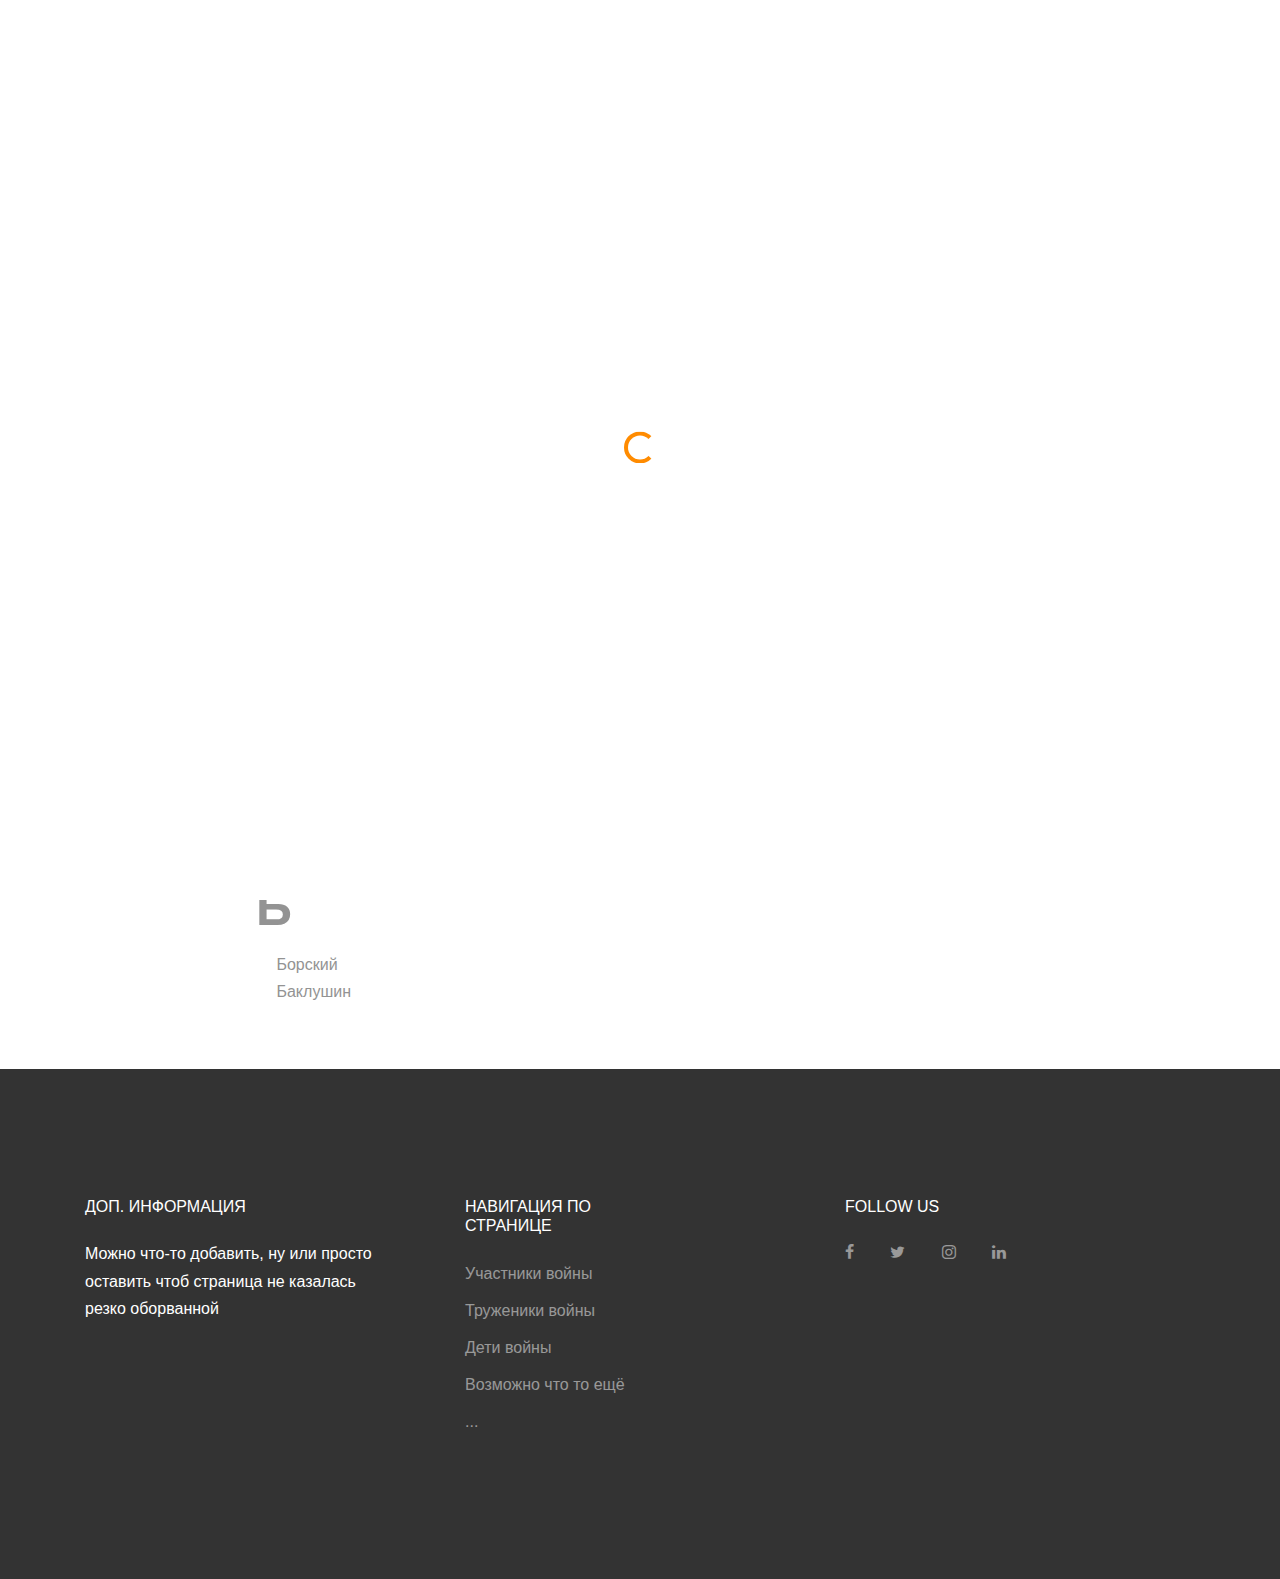
==== asdf.html @ f1b022f3 "num1" ====
<!doctype html>
<html lang="en">

  <head>
    <title>Cargo &mdash; Website Template by Colorlib</title>
    <meta charset="utf-8">
    <meta name="viewport" content="width=device-width, initial-scale=1, shrink-to-fit=no">
    

    <link rel="stylesheet" href="fonts/icomoon/style.css">

    <link rel="stylesheet" href="css/bootstrap.min.css">
    <link rel="stylesheet" href="css/jquery.fancybox.min.css">
    <link rel="stylesheet" href="css/owl.carousel.min.css">
    <link rel="stylesheet" href="css/owl.theme.default.min.css">
    <link rel="stylesheet" href="fonts/flaticon/font/flaticon.css">
    <link rel="stylesheet" href="css/aos.css">
  

    <!-- MAIN CSS -->
    <link rel="stylesheet" href="css/style.css">

  </head>

  <body data-spy="scroll" data-target=".site-navbar-target" data-offset="300">

    <div id="overlayer"></div>
    <div class="loader">
      <div class="spinner-border text-primary" role="status">
        <span class="sr-only">Loading...</span>
      </div>
    </div>

    <div class="site-wrap" id="home-section">

      <div class="site-mobile-menu site-navbar-target">
        <div class="site-mobile-menu-header">
          <div class="site-mobile-menu-close mt-3">
            <span class="icon-close2 js-menu-toggle"></span>
          </div>
        </div>
        <div class="site-mobile-menu-body"></div>
      </div>


      <div class="top-bar">
        <div class="container">
          <div class="row">
            

          </div>

        </div>
      </div>

      <header class="site-navbar js-sticky-header site-navbar-target" role="banner">

        <div class="container">
          <div class="row align-items-center position-relative">



            </div>

            <div class="toggle-button d-inline-block d-lg-none"><a href="#" class="site-menu-toggle py-5 js-menu-toggle text-black"><span class="icon-menu h3"></span></a></div>

          </div>
        </div>

      </header>

      <div class="ftco-blocks-cover-1">

        <!-- END .ftco-cover-1 -->
        <div class="ftco-service-image-1 pb-5" style="margin-top: 5%">
          <div class="container">
            <div class="owl-carousel owl-all">
              <div class="service text-center">
                <a href="asdf.html"><img src="images/cargo_sea_small.jpg" alt="Image" class="img-fluid"></a>
                <div class="px-md-3">
                  <h3><a href="asdf.html">Участники войны</a></h3>
                  <p>...</p>
                </div>
              </div>
              <div class="service text-center">
                <a href="trud.html"><img src="images/cargo_air_small.jpg" alt="Image" class="img-fluid"></a>
                <div class="px-md-3">
                  <h3><a href="trud.html">Труженики тыла</a></h3>
                  <p>...</p>
                </div>
              </div>
              <div class="service text-center">
                <a href="child.html"><img src="images/cargo_delivery_small.jpg" alt="Image" class="img-fluid"></a>
                <div class="px-md-3">
                  <h3><a href="child.html">Дети войны</a></h3>
                  <p>...</p>
                </div>
              </div>
              
            </div>
          </div>
        </div>
        <div style="width:100%;text-align:center !important">
        <img src = "images/lent.png" style="width:80%; text-align:center !important; margin-top: -5%; margin-bottom:5%;">
</div>
      </div>
    <div class="juster">
      <h2>Участники войны</h2>
      <div>Тут будет представлен алфавитный список участников войны по типу:</div>
      <div style="font-size:50px"><b>А</b></div>
         <div style="margin-left:2%">Анисимов</div>
         <div style="margin-left:2%">Арузин</div>
      <div style="font-size:50px"><b>Б</b></div>
      <div style="margin-left:2%">Борский</div>
         <div style="margin-left:2%">Баклушин</div>
    </div>
    
<footer class="site-footer">
      <div class="container">
        <div class="row">
          <div class="col-md-6">
            <div class="row">
              <div class="col-md-7">
                <h2 class="footer-heading mb-4">Доп. информация</h2>
                <p>Можно что-то добавить, ну или просто оставить чтоб страница не казалась резко оборванной </p>
              </div>
              <div class="col-md-4 ml-auto">
                <h2 class="footer-heading mb-4">Навигация по странице</h2>
                <ul class="list-unstyled">
                  <li><a href="#">Участники войны</a></li>
                  <li><a href="#">Труженики войны</a></li>
                  <li><a href="#">Дети войны</a></li>
                  <li><a href="#">Возможно что то ещё</a></li>
                  <li><a href="#">...</a></li>
                </ul>
              </div>

            </div>
          </div>
          <div class="col-md-4 ml-auto">

            


            <h2 class="footer-heading mb-4">Follow Us</h2>
            <a href="#about-section" class="smoothscroll pl-0 pr-3"><span class="icon-facebook"></span></a>
            <a href="#" class="pl-3 pr-3"><span class="icon-twitter"></span></a>
            <a href="#" class="pl-3 pr-3"><span class="icon-instagram"></span></a>
            <a href="#" class="pl-3 pr-3"><span class="icon-linkedin"></span></a>
            </form>
          </div>
        </div>
        
      </div>
    </footer>

    </div>

    <script src="js/jquery-3.3.1.min.js"></script>
    <script src="js/popper.min.js"></script>
    <script src="js/bootstrap.min.js"></script>
    <script src="js/owl.carousel.min.js"></script>
    <script src="js/jquery.sticky.js"></script>
    <script src="js/jquery.waypoints.min.js"></script>
    <script src="js/jquery.animateNumber.min.js"></script>
    <script src="js/jquery.fancybox.min.js"></script>
    <script src="js/jquery.easing.1.3.js"></script>
    <script src="js/aos.js"></script>

    <script src="js/main.js"></script>




  </body>

</html>
---- fonts/icomoon/style.css ----
@font-face {
  font-family: 'icomoon';
  src:  url('fonts/icomoon.eot?10si43');
  src:  url('fonts/icomoon.eot?10si43#iefix') format('embedded-opentype'),
    url('fonts/icomoon.ttf?10si43') format('truetype'),
    url('fonts/icomoon.woff?10si43') format('woff'),
    url('fonts/icomoon.svg?10si43#icomoon') format('svg');
  font-weight: normal;
  font-style: normal;
}

[class^="icon-"], [class*=" icon-"] {
  /* use !important to prevent issues with browser extensions that change fonts */
  font-family: 'icomoon' !important;
  speak: none;
  font-style: normal;
  font-weight: normal;
  font-variant: normal;
  text-transform: none;
  line-height: 1;

  /* Better Font Rendering =========== */
  -webkit-font-smoothing: antialiased;
  -moz-osx-font-smoothing: grayscale;
}

.icon-asterisk:before {
  content: "\f069";
}
.icon-plus:before {
  content: "\f067";
}
.icon-question:before {
  content: "\f128";
}
.icon-minus:before {
  content: "\f068";
}
.icon-glass:before {
  content: "\f000";
}
.icon-music:before {
  content: "\f001";
}
.icon-search:before {
  content: "\f002";
}
.icon-envelope-o:before {
  content: "\f003";
}
.icon-heart:before {
  content: "\f004";
}
.icon-star:before {
  content: "\f005";
}
.icon-star-o:before {
  content: "\f006";
}
.icon-user:before {
  content: "\f007";
}
.icon-film:before {
  content: "\f008";
}
.icon-th-large:before {
  content: "\f009";
}
.icon-th:before {
  content: "\f00a";
}
.icon-th-list:before {
  content: "\f00b";
}
.icon-check:before {
  content: "\f00c";
}
.icon-close:before {
  content: "\f00d";
}
.icon-remove:before {
  content: "\f00d";
}
.icon-times:before {
  content: "\f00d";
}
.icon-search-plus:before {
  content: "\f00e";
}
.icon-search-minus:before {
  content: "\f010";
}
.icon-power-off:before {
  content: "\f011";
}
.icon-signal:before {
  content: "\f012";
}
.icon-cog:before {
  content: "\f013";
}
.icon-gear:before {
  content: "\f013";
}
.icon-trash-o:before {
  content: "\f014";
}
.icon-home:before {
  content: "\f015";
}
.icon-file-o:before {
  content: "\f016";
}
.icon-clock-o:before {
  content: "\f017";
}
.icon-road:before {
  content: "\f018";
}
.icon-download:before {
  content: "\f019";
}
.icon-arrow-circle-o-down:before {
  content: "\f01a";
}
.icon-arrow-circle-o-up:before {
  content: "\f01b";
}
.icon-inbox:before {
  content: "\f01c";
}
.icon-play-circle-o:before {
  content: "\f01d";
}
.icon-repeat:before {
  content: "\f01e";
}
.icon-rotate-right:before {
  content: "\f01e";
}
.icon-refresh:before {
  content: "\f021";
}
.icon-list-alt:before {
  content: "\f022";
}
.icon-lock:before {
  content: "\f023";
}
.icon-flag:before {
  content: "\f024";
}
.icon-headphones:before {
  content: "\f025";
}
.icon-volume-off:before {
  content: "\f026";
}
.icon-volume-down:before {
  content: "\f027";
}
.icon-volume-up:before {
  content: "\f028";
}
.icon-qrcode:before {
  content: "\f029";
}
.icon-barcode:before {
  content: "\f02a";
}
.icon-tag:before {
  content: "\f02b";
}
.icon-tags:before {
  content: "\f02c";
}
.icon-book:before {
  content: "\f02d";
}
.icon-bookmark:before {
  content: "\f02e";
}
.icon-print:before {
  content: "\f02f";
}
.icon-camera:before {
  content: "\f030";
}
.icon-font:before {
  content: "\f031";
}
.icon-bold:before {
  content: "\f032";
}
.icon-italic:before {
  content: "\f033";
}
.icon-text-height:before {
  content: "\f034";
}
.icon-text-width:before {
  content: "\f035";
}
.icon-align-left:before {
  content: "\f036";
}
.icon-align-center:before {
  content: "\f037";
}
.icon-align-right:before {
  content: "\f038";
}
.icon-align-justify:before {
  content: "\f039";
}
.icon-list:before {
  content: "\f03a";
}
.icon-dedent:before {
  content: "\f03b";
}
.icon-outdent:before {
  content: "\f03b";
}
.icon-indent:before {
  content: "\f03c";
}
.icon-video-camera:before {
  content: "\f03d";
}
.icon-image:before {
  content: "\f03e";
}
.icon-photo:before {
  content: "\f03e";
}
.icon-picture-o:before {
  content: "\f03e";
}
.icon-pencil:before {
  content: "\f040";
}
.icon-map-marker:before {
  content: "\f041";
}
.icon-adjust:before {
  content: "\f042";
}
.icon-tint:before {
  content: "\f043";
}
.icon-edit:before {
  content: "\f044";
}
.icon-pencil-square-o:before {
  content: "\f044";
}
.icon-share-square-o:before {
  content: "\f045";
}
.icon-check-square-o:before {
  content: "\f046";
}
.icon-arrows:before {
  content: "\f047";
}
.icon-step-backward:before {
  content: "\f048";
}
.icon-fast-backward:before {
  content: "\f049";
}
.icon-backward:before {
  content: "\f04a";
}
.icon-play:before {
  content: "\f04b";
}
.icon-pause:before {
  content: "\f04c";
}
.icon-stop:before {
  content: "\f04d";
}
.icon-forward:before {
  content: "\f04e";
}
.icon-fast-forward:before {
  content: "\f050";
}
.icon-step-forward:before {
  content: "\f051";
}
.icon-eject:before {
  content: "\f052";
}
.icon-chevron-left:before {
  content: "\f053";
}
.icon-chevron-right:before {
  content: "\f054";
}
.icon-plus-circle:before {
  content: "\f055";
}
.icon-minus-circle:before {
  content: "\f056";
}
.icon-times-circle:before {
  content: "\f057";
}
.icon-check-circle:before {
  content: "\f058";
}
.icon-question-circle:before {
  content: "\f059";
}
.icon-info-circle:before {
  content: "\f05a";
}
.icon-crosshairs:before {
  content: "\f05b";
}
.icon-times-circle-o:before {
  content: "\f05c";
}
.icon-check-circle-o:before {
  content: "\f05d";
}
.icon-ban:before {
  content: "\f05e";
}
.icon-arrow-left:before {
  content: "\f060";
}
.icon-arrow-right:before {
  content: "\f061";
}
.icon-arrow-up:before {
  content: "\f062";
}
.icon-arrow-down:before {
  content: "\f063";
}
.icon-mail-forward:before {
  content: "\f064";
}
.icon-share:before {
  content: "\f064";
}
.icon-expand:before {
  content: "\f065";
}
.icon-compress:before {
  content: "\f066";
}
.icon-exclamation-circle:before {
  content: "\f06a";
}
.icon-gift:before {
  content: "\f06b";
}
.icon-leaf:before {
  content: "\f06c";
}
.icon-fire:before {
  content: "\f06d";
}
.icon-eye:before {
  content: "\f06e";
}
.icon-eye-slash:before {
  content: "\f070";
}
.icon-exclamation-triangle:before {
  content: "\f071";
}
.icon-warning:before {
  content: "\f071";
}
.icon-plane:before {
  content: "\f072";
}
.icon-calendar:before {
  content: "\f073";
}
.icon-random:before {
  content: "\f074";
}
.icon-comment:before {
  content: "\f075";
}
.icon-magnet:before {
  content: "\f076";
}
.icon-chevron-up:before {
  content: "\f077";
}
.icon-chevron-down:before {
  content: "\f078";
}
.icon-retweet:before {
  content: "\f079";
}
.icon-shopping-cart:before {
  content: "\f07a";
}
.icon-folder:before {
  content: "\f07b";
}
.icon-folder-open:before {
  content: "\f07c";
}
.icon-arrows-v:before {
  content: "\f07d";
}
.icon-arrows-h:before {
  content: "\f07e";
}
.icon-bar-chart:before {
  content: "\f080";
}
.icon-bar-chart-o:before {
  content: "\f080";
}
.icon-twitter-square:before {
  content: "\f081";
}
.icon-facebook-square:before {
  content: "\f082";
}
.icon-camera-retro:before {
  content: "\f083";
}
.icon-key:before {
  content: "\f084";
}
.icon-cogs:before {
  content: "\f085";
}
.icon-gears:before {
  content: "\f085";
}
.icon-comments:before {
  content: "\f086";
}
.icon-thumbs-o-up:before {
  content: "\f087";
}
.icon-thumbs-o-down:before {
  content: "\f088";
}
.icon-star-half:before {
  content: "\f089";
}
.icon-heart-o:before {
  content: "\f08a";
}
.icon-sign-out:before {
  content: "\f08b";
}
.icon-linkedin-square:before {
  content: "\f08c";
}
.icon-thumb-tack:before {
  content: "\f08d";
}
.icon-external-link:before {
  content: "\f08e";
}
.icon-sign-in:before {
  content: "\f090";
}
.icon-trophy:before {
  content: "\f091";
}
.icon-github-square:before {
  content: "\f092";
}
.icon-upload:before {
  content: "\f093";
}
.icon-lemon-o:before {
  content: "\f094";
}
.icon-phone:before {
  content: "\f095";
}
.icon-square-o:before {
  content: "\f096";
}
.icon-bookmark-o:before {
  content: "\f097";
}
.icon-phone-square:before {
  content: "\f098";
}
.icon-twitter:before {
  content: "\f099";
}
.icon-facebook:before {
  content: "\f09a";
}
.icon-facebook-f:before {
  content: "\f09a";
}
.icon-github:before {
  content: "\f09b";
}
.icon-unlock:before {
  content: "\f09c";
}
.icon-credit-card:before {
  content: "\f09d";
}
.icon-feed:before {
  content: "\f09e";
}
.icon-rss:before {
  content: "\f09e";
}
.icon-hdd-o:before {
  content: "\f0a0";
}
.icon-bullhorn:before {
  content: "\f0a1";
}
.icon-bell-o:before {
  content: "\f0a2";
}
.icon-certificate:before {
  content: "\f0a3";
}
.icon-hand-o-right:before {
  content: "\f0a4";
}
.icon-hand-o-left:before {
  content: "\f0a5";
}
.icon-hand-o-up:before {
  content: "\f0a6";
}
.icon-hand-o-down:before {
  content: "\f0a7";
}
.icon-arrow-circle-left:before {
  content: "\f0a8";
}
.icon-arrow-circle-right:before {
  content: "\f0a9";
}
.icon-arrow-circle-up:before {
  content: "\f0aa";
}
.icon-arrow-circle-down:before {
  content: "\f0ab";
}
.icon-globe:before {
  content: "\f0ac";
}
.icon-wrench:before {
  content: "\f0ad";
}
.icon-tasks:before {
  content: "\f0ae";
}
.icon-filter:before {
  content: "\f0b0";
}
.icon-briefcase:before {
  content: "\f0b1";
}
.icon-arrows-alt:before {
  content: "\f0b2";
}
.icon-group:before {
  content: "\f0c0";
}
.icon-users:before {
  content: "\f0c0";
}
.icon-chain:before {
  content: "\f0c1";
}
.icon-link:before {
  content: "\f0c1";
}
.icon-cloud:before {
  content: "\f0c2";
}
.icon-flask:before {
  content: "\f0c3";
}
.icon-cut:before {
  content: "\f0c4";
}
.icon-scissors:before {
  content: "\f0c4";
}
.icon-copy:before {
  content: "\f0c5";
}
.icon-files-o:before {
  content: "\f0c5";
}
.icon-paperclip:before {
  content: "\f0c6";
}
.icon-floppy-o:before {
  content: "\f0c7";
}
.icon-save:before {
  content: "\f0c7";
}
.icon-square:before {
  content: "\f0c8";
}
.icon-bars:before {
  content: "\f0c9";
}
.icon-navicon:before {
  content: "\f0c9";
}
.icon-reorder:before {
  content: "\f0c9";
}
.icon-list-ul:before {
  content: "\f0ca";
}
.icon-list-ol:before {
  content: "\f0cb";
}
.icon-strikethrough:before {
  content: "\f0cc";
}
.icon-underline:before {
  content: "\f0cd";
}
.icon-table:before {
  content: "\f0ce";
}
.icon-magic:before {
  content: "\f0d0";
}
.icon-truck:before {
  content: "\f0d1";
}
.icon-pinterest:before {
  content: "\f0d2";
}
.icon-pinterest-square:before {
  content: "\f0d3";
}
.icon-google-plus-square:before {
  content: "\f0d4";
}
.icon-google-plus:before {
  content: "\f0d5";
}
.icon-money:before {
  content: "\f0d6";
}
.icon-caret-down:before {
  content: "\f0d7";
}
.icon-caret-up:before {
  content: "\f0d8";
}
.icon-caret-left:before {
  content: "\f0d9";
}
.icon-caret-right:before {
  content: "\f0da";
}
.icon-columns:before {
  content: "\f0db";
}
.icon-sort:before {
  content: "\f0dc";
}
.icon-unsorted:before {
  content: "\f0dc";
}
.icon-sort-desc:before {
  content: "\f0dd";
}
.icon-sort-down:before {
  content: "\f0dd";
}
.icon-sort-asc:before {
  content: "\f0de";
}
.icon-sort-up:before {
  content: "\f0de";
}
.icon-envelope:before {
  content: "\f0e0";
}
.icon-linkedin:before {
  content: "\f0e1";
}
.icon-rotate-left:before {
  content: "\f0e2";
}
.icon-undo:before {
  content: "\f0e2";
}
.icon-gavel:before {
  content: "\f0e3";
}
.icon-legal:before {
  content: "\f0e3";
}
.icon-dashboard:before {
  content: "\f0e4";
}
.icon-tachometer:before {
  content: "\f0e4";
}
.icon-comment-o:before {
  content: "\f0e5";
}
.icon-comments-o:before {
  content: "\f0e6";
}
.icon-bolt:before {
  content: "\f0e7";
}
.icon-flash:before {
  content: "\f0e7";
}
.icon-sitemap:before {
  content: "\f0e8";
}
.icon-umbrella:before {
  content: "\f0e9";
}
.icon-clipboard:before {
  content: "\f0ea";
}
.icon-paste:before {
  content: "\f0ea";
}
.icon-lightbulb-o:before {
  content: "\f0eb";
}
.icon-exchange:before {
  content: "\f0ec";
}
.icon-cloud-download:before {
  content: "\f0ed";
}
.icon-cloud-upload:before {
  content: "\f0ee";
}
.icon-user-md:before {
  content: "\f0f0";
}
.icon-stethoscope:before {
  content: "\f0f1";
}
.icon-suitcase:before {
  content: "\f0f2";
}
.icon-bell:before {
  content: "\f0f3";
}
.icon-coffee:before {
  content: "\f0f4";
}
.icon-cutlery:before {
  content: "\f0f5";
}
.icon-file-text-o:before {
  content: "\f0f6";
}
.icon-building-o:before {
  content: "\f0f7";
}
.icon-hospital-o:before {
  content: "\f0f8";
}
.icon-ambulance:before {
  content: "\f0f9";
}
.icon-medkit:before {
  content: "\f0fa";
}
.icon-fighter-jet:before {
  content: "\f0fb";
}
.icon-beer:before {
  content: "\f0fc";
}
.icon-h-square:before {
  content: "\f0fd";
}
.icon-plus-square:before {
  content: "\f0fe";
}
.icon-angle-double-left:before {
  content: "\f100";
}
.icon-angle-double-right:before {
  content: "\f101";
}
.icon-angle-double-up:before {
  content: "\f102";
}
.icon-angle-double-down:before {
  content: "\f103";
}
.icon-angle-left:before {
  content: "\f104";
}
.icon-angle-right:before {
  content: "\f105";
}
.icon-angle-up:before {
  content: "\f106";
}
.icon-angle-down:before {
  content: "\f107";
}
.icon-desktop:before {
  content: "\f108";
}
.icon-laptop:before {
  content: "\f109";
}
.icon-tablet:before {
  content: "\f10a";
}
.icon-mobile:before {
  content: "\f10b";
}
.icon-mobile-phone:before {
  content: "\f10b";
}
.icon-circle-o:before {
  content: "\f10c";
}
.icon-quote-left:before {
  content: "\f10d";
}
.icon-quote-right:before {
  content: "\f10e";
}
.icon-spinner:before {
  content: "\f110";
}
.icon-circle:before {
  content: "\f111";
}
.icon-mail-reply:before {
  content: "\f112";
}
.icon-reply:before {
  content: "\f112";
}
.icon-github-alt:before {
  content: "\f113";
}
.icon-folder-o:before {
  content: "\f114";
}
.icon-folder-open-o:before {
  content: "\f115";
}
.icon-smile-o:before {
  content: "\f118";
}
.icon-frown-o:before {
  content: "\f119";
}
.icon-meh-o:before {
  content: "\f11a";
}
.icon-gamepad:before {
  content: "\f11b";
}
.icon-keyboard-o:before {
  content: "\f11c";
}
.icon-flag-o:before {
  content: "\f11d";
}
.icon-flag-checkered:before {
  content: "\f11e";
}
.icon-terminal:before {
  content: "\f120";
}
.icon-code:before {
  content: "\f121";
}
.icon-mail-reply-all:before {
  content: "\f122";
}
.icon-reply-all:before {
  content: "\f122";
}
.icon-star-half-empty:before {
  content: "\f123";
}
.icon-star-half-full:before {
  content: "\f123";
}
.icon-star-half-o:before {
  content: "\f123";
}
.icon-location-arrow:before {
  content: "\f124";
}
.icon-crop:before {
  content: "\f125";
}
.icon-code-fork:before {
  content: "\f126";
}
.icon-chain-broken:before {
  content: "\f127";
}
.icon-unlink:before {
  content: "\f127";
}
.icon-info:before {
  content: "\f129";
}
.icon-exclamation:before {
  content: "\f12a";
}
.icon-superscript:before {
  content: "\f12b";
}
.icon-subscript:before {
  content: "\f12c";
}
.icon-eraser:before {
  content: "\f12d";
}
.icon-puzzle-piece:before {
  content: "\f12e";
}
.icon-microphone:before {
  content: "\f130";
}
.icon-microphone-slash:before {
  content: "\f131";
}
.icon-shield:before {
  content: "\f132";
}
.icon-calendar-o:before {
  content: "\f133";
}
.icon-fire-extinguisher:before {
  content: "\f134";
}
.icon-rocket:before {
  content: "\f135";
}
.icon-maxcdn:before {
  content: "\f136";
}
.icon-chevron-circle-left:before {
  content: "\f137";
}
.icon-chevron-circle-right:before {
  content: "\f138";
}
.icon-chevron-circle-up:before {
  content: "\f139";
}
.icon-chevron-circle-down:before {
  content: "\f13a";
}
.icon-html5:before {
  content: "\f13b";
}
.icon-css3:before {
  content: "\f13c";
}
.icon-anchor:before {
  content: "\f13d";
}
.icon-unlock-alt:before {
  content: "\f13e";
}
.icon-bullseye:before {
  content: "\f140";
}
.icon-ellipsis-h:before {
  content: "\f141";
}
.icon-ellipsis-v:before {
  content: "\f142";
}
.icon-rss-square:before {
  content: "\f143";
}
.icon-play-circle:before {
  content: "\f144";
}
.icon-ticket:before {
  content: "\f145";
}
.icon-minus-square:before {
  content: "\f146";
}
.icon-minus-square-o:before {
  content: "\f147";
}
.icon-level-up:before {
  content: "\f148";
}
.icon-level-down:before {
  content: "\f149";
}
.icon-check-square:before {
  content: "\f14a";
}
.icon-pencil-square:before {
  content: "\f14b";
}
.icon-external-link-square:before {
  content: "\f14c";
}
.icon-share-square:before {
  content: "\f14d";
}
.icon-compass:before {
  content: "\f14e";
}
.icon-caret-square-o-down:before {
  content: "\f150";
}
.icon-toggle-down:before {
  content: "\f150";
}
.icon-caret-square-o-up:before {
  content: "\f151";
}
.icon-toggle-up:before {
  content: "\f151";
}
.icon-caret-square-o-right:before {
  content: "\f152";
}
.icon-toggle-right:before {
  content: "\f152";
}
.icon-eur:before {
  content: "\f153";
}
.icon-euro:before {
  content: "\f153";
}
.icon-gbp:before {
  content: "\f154";
}
.icon-dollar:before {
  content: "\f155";
}
.icon-usd:before {
  content: "\f155";
}
.icon-inr:before {
  content: "\f156";
}
.icon-rupee:before {
  content: "\f156";
}
.icon-cny:before {
  content: "\f157";
}
.icon-jpy:before {
  content: "\f157";
}
.icon-rmb:before {
  content: "\f157";
}
.icon-yen:before {
  content: "\f157";
}
.icon-rouble:before {
  content: "\f158";
}
.icon-rub:before {
  content: "\f158";
}
.icon-ruble:before {
  content: "\f158";
}
.icon-krw:before {
  content: "\f159";
}
.icon-won:before {
  content: "\f159";
}
.icon-bitcoin:before {
  content: "\f15a";
}
.icon-btc:before {
  content: "\f15a";
}
.icon-file:before {
  content: "\f15b";
}
.icon-file-text:before {
  content: "\f15c";
}
.icon-sort-alpha-asc:before {
  content: "\f15d";
}
.icon-sort-alpha-desc:before {
  content: "\f15e";
}
.icon-sort-amount-asc:before {
  content: "\f160";
}
.icon-sort-amount-desc:before {
  content: "\f161";
}
.icon-sort-numeric-asc:before {
  content: "\f162";
}
.icon-sort-numeric-desc:before {
  content: "\f163";
}
.icon-thumbs-up:before {
  content: "\f164";
}
.icon-thumbs-down:before {
  content: "\f165";
}
.icon-youtube-square:before {
  content: "\f166";
}
.icon-youtube:before {
  content: "\f167";
}
.icon-xing:before {
  content: "\f168";
}
.icon-xing-square:before {
  content: "\f169";
}
.icon-youtube-play:before {
  content: "\f16a";
}
.icon-dropbox:before {
  content: "\f16b";
}
.icon-stack-overflow:before {
  content: "\f16c";
}
.icon-instagram:before {
  content: "\f16d";
}
.icon-flickr:before {
  content: "\f16e";
}
.icon-adn:before {
  content: "\f170";
}
.icon-bitbucket:before {
  content: "\f171";
}
.icon-bitbucket-square:before {
  content: "\f172";
}
.icon-tumblr:before {
  content: "\f173";
}
.icon-tumblr-square:before {
  content: "\f174";
}
.icon-long-arrow-down:before {
  content: "\f175";
}
.icon-long-arrow-up:before {
  content: "\f176";
}
.icon-long-arrow-left:before {
  content: "\f177";
}
.icon-long-arrow-right:before {
  content: "\f178";
}
.icon-apple:before {
  content: "\f179";
}
.icon-windows:before {
  content: "\f17a";
}
.icon-android:before {
  content: "\f17b";
}
.icon-linux:before {
  content: "\f17c";
}
.icon-dribbble:before {
  content: "\f17d";
}
.icon-skype:before {
  content: "\f17e";
}
.icon-foursquare:before {
  content: "\f180";
}
.icon-trello:before {
  content: "\f181";
}
.icon-female:before {
  content: "\f182";
}
.icon-male:before {
  content: "\f183";
}
.icon-gittip:before {
  content: "\f184";
}
.icon-gratipay:before {
  content: "\f184";
}
.icon-sun-o:before {
  content: "\f185";
}
.icon-moon-o:before {
  content: "\f186";
}
.icon-archive:before {
  content: "\f187";
}
.icon-bug:before {
  content: "\f188";
}
.icon-vk:before {
  content: "\f189";
}
.icon-weibo:before {
  content: "\f18a";
}
.icon-renren:before {
  content: "\f18b";
}
.icon-pagelines:before {
  content: "\f18c";
}
.icon-stack-exchange:before {
  content: "\f18d";
}
.icon-arrow-circle-o-right:before {
  content: "\f18e";
}
.icon-arrow-circle-o-left:before {
  content: "\f190";
}
.icon-caret-square-o-left:before {
  content: "\f191";
}
.icon-toggle-left:before {
  content: "\f191";
}
.icon-dot-circle-o:before {
  content: "\f192";
}
.icon-wheelchair:before {
  content: "\f193";
}
.icon-vimeo-square:before {
  content: "\f194";
}
.icon-try:before {
  content: "\f195";
}
.icon-turkish-lira:before {
  content: "\f195";
}
.icon-plus-square-o:before {
  content: "\f196";
}
.icon-space-shuttle:before {
  content: "\f197";
}
.icon-slack:before {
  content: "\f198";
}
.icon-envelope-square:before {
  content: "\f199";
}
.icon-wordpress:before {
  content: "\f19a";
}
.icon-openid:before {
  content: "\f19b";
}
.icon-bank:before {
  content: "\f19c";
}
.icon-institution:before {
  content: "\f19c";
}
.icon-university:before {
  content: "\f19c";
}
.icon-graduation-cap:before {
  content: "\f19d";
}
.icon-mortar-board:before {
  content: "\f19d";
}
.icon-yahoo:before {
  content: "\f19e";
}
.icon-google:before {
  content: "\f1a0";
}
.icon-reddit:before {
  content: "\f1a1";
}
.icon-reddit-square:before {
  content: "\f1a2";
}
.icon-stumbleupon-circle:before {
  content: "\f1a3";
}
.icon-stumbleupon:before {
  content: "\f1a4";
}
.icon-delicious:before {
  content: "\f1a5";
}
.icon-digg:before {
  content: "\f1a6";
}
.icon-pied-piper-pp:before {
  content: "\f1a7";
}
.icon-pied-piper-alt:before {
  content: "\f1a8";
}
.icon-drupal:before {
  content: "\f1a9";
}
.icon-joomla:before {
  content: "\f1aa";
}
.icon-language:before {
  content: "\f1ab";
}
.icon-fax:before {
  content: "\f1ac";
}
.icon-building:before {
  content: "\f1ad";
}
.icon-child:before {
  content: "\f1ae";
}
.icon-paw:before {
  content: "\f1b0";
}
.icon-spoon:before {
  content: "\f1b1";
}
.icon-cube:before {
  content: "\f1b2";
}
.icon-cubes:before {
  content: "\f1b3";
}
.icon-behance:before {
  content: "\f1b4";
}
.icon-behance-square:before {
  content: "\f1b5";
}
.icon-steam:before {
  content: "\f1b6";
}
.icon-steam-square:before {
  content: "\f1b7";
}
.icon-recycle:before {
  content: "\f1b8";
}
.icon-automobile:before {
  content: "\f1b9";
}
.icon-car:before {
  content: "\f1b9";
}
.icon-cab:before {
  content: "\f1ba";
}
.icon-taxi:before {
  content: "\f1ba";
}
.icon-tree:before {
  content: "\f1bb";
}
.icon-spotify:before {
  content: "\f1bc";
}
.icon-deviantart:before {
  content: "\f1bd";
}
.icon-soundcloud:before {
  content: "\f1be";
}
.icon-database:before {
  content: "\f1c0";
}
.icon-file-pdf-o:before {
  content: "\f1c1";
}
.icon-file-word-o:before {
  content: "\f1c2";
}
.icon-file-excel-o:before {
  content: "\f1c3";
}
.icon-file-powerpoint-o:before {
  content: "\f1c4";
}
.icon-file-image-o:before {
  content: "\f1c5";
}
.icon-file-photo-o:before {
  content: "\f1c5";
}
.icon-file-picture-o:before {
  content: "\f1c5";
}
.icon-file-archive-o:before {
  content: "\f1c6";
}
.icon-file-zip-o:before {
  content: "\f1c6";
}
.icon-file-audio-o:before {
  content: "\f1c7";
}
.icon-file-sound-o:before {
  content: "\f1c7";
}
.icon-file-movie-o:before {
  content: "\f1c8";
}
.icon-file-video-o:before {
  content: "\f1c8";
}
.icon-file-code-o:before {
  content: "\f1c9";
}
.icon-vine:before {
  content: "\f1ca";
}
.icon-codepen:before {
  content: "\f1cb";
}
.icon-jsfiddle:before {
  content: "\f1cc";
}
.icon-life-bouy:before {
  content: "\f1cd";
}
.icon-life-buoy:before {
  content: "\f1cd";
}
.icon-life-ring:before {
  content: "\f1cd";
}
.icon-life-saver:before {
  content: "\f1cd";
}
.icon-support:before {
  content: "\f1cd";
}
.icon-circle-o-notch:before {
  content: "\f1ce";
}
.icon-ra:before {
  content: "\f1d0";
}
.icon-rebel:before {
  content: "\f1d0";
}
.icon-resistance:before {
  content: "\f1d0";
}
.icon-empire:before {
  content: "\f1d1";
}
.icon-ge:before {
  content: "\f1d1";
}
.icon-git-square:before {
  content: "\f1d2";
}
.icon-git:before {
  content: "\f1d3";
}
.icon-hacker-news:before {
  content: "\f1d4";
}
.icon-y-combinator-square:before {
  content: "\f1d4";
}
.icon-yc-square:before {
  content: "\f1d4";
}
.icon-tencent-weibo:before {
  content: "\f1d5";
}
.icon-qq:before {
  content: "\f1d6";
}
.icon-wechat:before {
  content: "\f1d7";
}
.icon-weixin:before {
  content: "\f1d7";
}
.icon-paper-plane:before {
  content: "\f1d8";
}
.icon-send:before {
  content: "\f1d8";
}
.icon-paper-plane-o:before {
  content: "\f1d9";
}
.icon-send-o:before {
  content: "\f1d9";
}
.icon-history:before {
  content: "\f1da";
}
.icon-circle-thin:before {
  content: "\f1db";
}
.icon-header:before {
  content: "\f1dc";
}
.icon-paragraph:before {
  content: "\f1dd";
}
.icon-sliders:before {
  content: "\f1de";
}
.icon-share-alt:before {
  content: "\f1e0";
}
.icon-share-alt-square:before {
  content: "\f1e1";
}
.icon-bomb:before {
  content: "\f1e2";
}
.icon-futbol-o:before {
  content: "\f1e3";
}
.icon-soccer-ball-o:before {
  content: "\f1e3";
}
.icon-tty:before {
  content: "\f1e4";
}
.icon-binoculars:before {
  content: "\f1e5";
}
.icon-plug:before {
  content: "\f1e6";
}
.icon-slideshare:before {
  content: "\f1e7";
}
.icon-twitch:before {
  content: "\f1e8";
}
.icon-yelp:before {
  content: "\f1e9";
}
.icon-newspaper-o:before {
  content: "\f1ea";
}
.icon-wifi:before {
  content: "\f1eb";
}
.icon-calculator:before {
  content: "\f1ec";
}
.icon-paypal:before {
  content: "\f1ed";
}
.icon-google-wallet:before {
  content: "\f1ee";
}
.icon-cc-visa:before {
  content: "\f1f0";
}
.icon-cc-mastercard:before {
  content: "\f1f1";
}
.icon-cc-discover:before {
  content: "\f1f2";
}
.icon-cc-amex:before {
  content: "\f1f3";
}
.icon-cc-paypal:before {
  content: "\f1f4";
}
.icon-cc-stripe:before {
  content: "\f1f5";
}
.icon-bell-slash:before {
  content: "\f1f6";
}
.icon-bell-slash-o:before {
  content: "\f1f7";
}
.icon-trash:before {
  content: "\f1f8";
}
.icon-copyright:before {
  content: "\f1f9";
}
.icon-at:before {
  content: "\f1fa";
}
.icon-eyedropper:before {
  content: "\f1fb";
}
.icon-paint-brush:before {
  content: "\f1fc";
}
.icon-birthday-cake:before {
  content: "\f1fd";
}
.icon-area-chart:before {
  content: "\f1fe";
}
.icon-pie-chart:before {
  content: "\f200";
}
.icon-line-chart:before {
  content: "\f201";
}
.icon-lastfm:before {
  content: "\f202";
}
.icon-lastfm-square:before {
  content: "\f203";
}
.icon-toggle-off:before {
  content: "\f204";
}
.icon-toggle-on:before {
  content: "\f205";
}
.icon-bicycle:before {
  content: "\f206";
}
.icon-bus:before {
  content: "\f207";
}
.icon-ioxhost:before {
  content: "\f208";
}
.icon-angellist:before {
  content: "\f209";
}
.icon-cc:before {
  content: "\f20a";
}
.icon-ils:before {
  content: "\f20b";
}
.icon-shekel:before {
  content: "\f20b";
}
.icon-sheqel:before {
  content: "\f20b";
}
.icon-meanpath:before {
  content: "\f20c";
}
.icon-buysellads:before {
  content: "\f20d";
}
.icon-connectdevelop:before {
  content: "\f20e";
}
.icon-dashcube:before {
  content: "\f210";
}
.icon-forumbee:before {
  content: "\f211";
}
.icon-leanpub:before {
  content: "\f212";
}
.icon-sellsy:before {
  content: "\f213";
}
.icon-shirtsinbulk:before {
  content: "\f214";
}
.icon-simplybuilt:before {
  content: "\f215";
}
.icon-skyatlas:before {
  content: "\f216";
}
.icon-cart-plus:before {
  content: "\f217";
}
.icon-cart-arrow-down:before {
  content: "\f218";
}
.icon-diamond:before {
  content: "\f219";
}
.icon-ship:before {
  content: "\f21a";
}
.icon-user-secret:before {
  content: "\f21b";
}
.icon-motorcycle:before {
  content: "\f21c";
}
.icon-street-view:before {
  content: "\f21d";
}
.icon-heartbeat:before {
  content: "\f21e";
}
.icon-venus:before {
  content: "\f221";
}
.icon-mars:before {
  content: "\f222";
}
.icon-mercury:before {
  content: "\f223";
}
.icon-intersex:before {
  content: "\f224";
}
.icon-transgender:before {
  content: "\f224";
}
.icon-transgender-alt:before {
  content: "\f225";
}
.icon-venus-double:before {
  content: "\f226";
}
.icon-mars-double:before {
  content: "\f227";
}
.icon-venus-mars:before {
  content: "\f228";
}
.icon-mars-stroke:before {
  content: "\f229";
}
.icon-mars-stroke-v:before {
  content: "\f22a";
}
.icon-mars-stroke-h:before {
  content: "\f22b";
}
.icon-neuter:before {
  content: "\f22c";
}
.icon-genderless:before {
  content: "\f22d";
}
.icon-facebook-official:before {
  content: "\f230";
}
.icon-pinterest-p:before {
  content: "\f231";
}
.icon-whatsapp:before {
  content: "\f232";
}
.icon-server:before {
  content: "\f233";
}
.icon-user-plus:before {
  content: "\f234";
}
.icon-user-times:before {
  content: "\f235";
}
.icon-bed:before {
  content: "\f236";
}
.icon-hotel:before {
  content: "\f236";
}
.icon-viacoin:before {
  content: "\f237";
}
.icon-train:before {
  content: "\f238";
}
.icon-subway:before {
  content: "\f239";
}
.icon-medium:before {
  content: "\f23a";
}
.icon-y-combinator:before {
  content: "\f23b";
}
.icon-yc:before {
  content: "\f23b";
}
.icon-optin-monster:before {
  content: "\f23c";
}
.icon-opencart:before {
  content: "\f23d";
}
.icon-expeditedssl:before {
  content: "\f23e";
}
.icon-battery:before {
  content: "\f240";
}
.icon-battery-4:before {
  content: "\f240";
}
.icon-battery-full:before {
  content: "\f240";
}
.icon-battery-3:before {
  content: "\f241";
}
.icon-battery-three-quarters:before {
  content: "\f241";
}
.icon-battery-2:before {
  content: "\f242";
}
.icon-battery-half:before {
  content: "\f242";
}
.icon-battery-1:before {
  content: "\f243";
}
.icon-battery-quarter:before {
  content: "\f243";
}
.icon-battery-0:before {
  content: "\f244";
}
.icon-battery-empty:before {
  content: "\f244";
}
.icon-mouse-pointer:before {
  content: "\f245";
}
.icon-i-cursor:before {
  content: "\f246";
}
.icon-object-group:before {
  content: "\f247";
}
.icon-object-ungroup:before {
  content: "\f248";
}
.icon-sticky-note:before {
  content: "\f249";
}
.icon-sticky-note-o:before {
  content: "\f24a";
}
.icon-cc-jcb:before {
  content: "\f24b";
}
.icon-cc-diners-club:before {
  content: "\f24c";
}
.icon-clone:before {
  content: "\f24d";
}
.icon-balance-scale:before {
  content: "\f24e";
}
.icon-hourglass-o:before {
  content: "\f250";
}
.icon-hourglass-1:before {
  content: "\f251";
}
.icon-hourglass-start:before {
  content: "\f251";
}
.icon-hourglass-2:before {
  content: "\f252";
}
.icon-hourglass-half:before {
  content: "\f252";
}
.icon-hourglass-3:before {
  content: "\f253";
}
.icon-hourglass-end:before {
  content: "\f253";
}
.icon-hourglass:before {
  content: "\f254";
}
.icon-hand-grab-o:before {
  content: "\f255";
}
.icon-hand-rock-o:before {
  content: "\f255";
}
.icon-hand-paper-o:before {
  content: "\f256";
}
.icon-hand-stop-o:before {
  content: "\f256";
}
.icon-hand-scissors-o:before {
  content: "\f257";
}
.icon-hand-lizard-o:before {
  content: "\f258";
}
.icon-hand-spock-o:before {
  content: "\f259";
}
.icon-hand-pointer-o:before {
  content: "\f25a";
}
.icon-hand-peace-o:before {
  content: "\f25b";
}
.icon-trademark:before {
  content: "\f25c";
}
.icon-registered:before {
  content: "\f25d";
}
.icon-creative-commons:before {
  content: "\f25e";
}
.icon-gg:before {
  content: "\f260";
}
.icon-gg-circle:before {
  content: "\f261";
}
.icon-tripadvisor:before {
  content: "\f262";
}
.icon-odnoklassniki:before {
  content: "\f263";
}
.icon-odnoklassniki-square:before {
  content: "\f264";
}
.icon-get-pocket:before {
  content: "\f265";
}
.icon-wikipedia-w:before {
  content: "\f266";
}
.icon-safari:before {
  content: "\f267";
}
.icon-chrome:before {
  content: "\f268";
}
.icon-firefox:before {
  content: "\f269";
}
.icon-opera:before {
  content: "\f26a";
}
.icon-internet-explorer:before {
  content: "\f26b";
}
.icon-television:before {
  content: "\f26c";
}
.icon-tv:before {
  content: "\f26c";
}
.icon-contao:before {
  content: "\f26d";
}
.icon-500px:before {
  content: "\f26e";
}
.icon-amazon:before {
  content: "\f270";
}
.icon-calendar-plus-o:before {
  content: "\f271";
}
.icon-calendar-minus-o:before {
  content: "\f272";
}
.icon-calendar-times-o:before {
  content: "\f273";
}
.icon-calendar-check-o:before {
  content: "\f274";
}
.icon-industry:before {
  content: "\f275";
}
.icon-map-pin:before {
  content: "\f276";
}
.icon-map-signs:before {
  content: "\f277";
}
.icon-map-o:before {
  content: "\f278";
}
.icon-map:before {
  content: "\f279";
}
.icon-commenting:before {
  content: "\f27a";
}
.icon-commenting-o:before {
  content: "\f27b";
}
.icon-houzz:before {
  content: "\f27c";
}
.icon-vimeo:before {
  content: "\f27d";
}
.icon-black-tie:before {
  content: "\f27e";
}
.icon-fonticons:before {
  content: "\f280";
}
.icon-reddit-alien:before {
  content: "\f281";
}
.icon-edge:before {
  content: "\f282";
}
.icon-credit-card-alt:before {
  content: "\f283";
}
.icon-codiepie:before {
  content: "\f284";
}
.icon-modx:before {
  content: "\f285";
}
.icon-fort-awesome:before {
  content: "\f286";
}
.icon-usb:before {
  content: "\f287";
}
.icon-product-hunt:before {
  content: "\f288";
}
.icon-mixcloud:before {
  content: "\f289";
}
.icon-scribd:before {
  content: "\f28a";
}
.icon-pause-circle:before {
  content: "\f28b";
}
.icon-pause-circle-o:before {
  content: "\f28c";
}
.icon-stop-circle:before {
  content: "\f28d";
}
.icon-stop-circle-o:before {
  content: "\f28e";
}
.icon-shopping-bag:before {
  content: "\f290";
}
.icon-shopping-basket:before {
  content: "\f291";
}
.icon-hashtag:before {
  content: "\f292";
}
.icon-bluetooth:before {
  content: "\f293";
}
.icon-bluetooth-b:before {
  content: "\f294";
}
.icon-percent:before {
  content: "\f295";
}
.icon-gitlab:before {
  content: "\f296";
}
.icon-wpbeginner:before {
  content: "\f297";
}
.icon-wpforms:before {
  content: "\f298";
}
.icon-envira:before {
  content: "\f299";
}
.icon-universal-access:before {
  content: "\f29a";
}
.icon-wheelchair-alt:before {
  content: "\f29b";
}
.icon-question-circle-o:before {
  content: "\f29c";
}
.icon-blind:before {
  content: "\f29d";
}
.icon-audio-description:before {
  content: "\f29e";
}
.icon-volume-control-phone:before {
  content: "\f2a0";
}
.icon-braille:before {
  content: "\f2a1";
}
.icon-assistive-listening-systems:before {
  content: "\f2a2";
}
.icon-american-sign-language-interpreting:before {
  content: "\f2a3";
}
.icon-asl-interpreting:before {
  content: "\f2a3";
}
.icon-deaf:before {
  content: "\f2a4";
}
.icon-deafness:before {
  content: "\f2a4";
}
.icon-hard-of-hearing:before {
  content: "\f2a4";
}
.icon-glide:before {
  content: "\f2a5";
}
.icon-glide-g:before {
  content: "\f2a6";
}
.icon-sign-language:before {
  content: "\f2a7";
}
.icon-signing:before {
  content: "\f2a7";
}
.icon-low-vision:before {
  content: "\f2a8";
}
.icon-viadeo:before {
  content: "\f2a9";
}
.icon-viadeo-square:before {
  content: "\f2aa";
}
.icon-snapchat:before {
  content: "\f2ab";
}
.icon-snapchat-ghost:before {
  content: "\f2ac";
}
.icon-snapchat-square:before {
  content: "\f2ad";
}
.icon-pied-piper:before {
  content: "\f2ae";
}
.icon-first-order:before {
  content: "\f2b0";
}
.icon-yoast:before {
  content: "\f2b1";
}
.icon-themeisle:before {
  content: "\f2b2";
}
.icon-google-plus-circle:before {
  content: "\f2b3";
}
.icon-google-plus-official:before {
  content: "\f2b3";
}
.icon-fa:before {
  content: "\f2b4";
}
.icon-font-awesome:before {
  content: "\f2b4";
}
.icon-handshake-o:before {
  content: "\f2b5";
}
.icon-envelope-open:before {
  content: "\f2b6";
}
.icon-envelope-open-o:before {
  content: "\f2b7";
}
.icon-linode:before {
  content: "\f2b8";
}
.icon-address-book:before {
  content: "\f2b9";
}
.icon-address-book-o:before {
  content: "\f2ba";
}
.icon-address-card:before {
  content: "\f2bb";
}
.icon-vcard:before {
  content: "\f2bb";
}
.icon-address-card-o:before {
  content: "\f2bc";
}
.icon-vcard-o:before {
  content: "\f2bc";
}
.icon-user-circle:before {
  content: "\f2bd";
}
.icon-user-circle-o:before {
  content: "\f2be";
}
.icon-user-o:before {
  content: "\f2c0";
}
.icon-id-badge:before {
  content: "\f2c1";
}
.icon-drivers-license:before {
  content: "\f2c2";
}
.icon-id-card:before {
  content: "\f2c2";
}
.icon-drivers-license-o:before {
  content: "\f2c3";
}
.icon-id-card-o:before {
  content: "\f2c3";
}
.icon-quora:before {
  content: "\f2c4";
}
.icon-free-code-camp:before {
  content: "\f2c5";
}
.icon-telegram:before {
  content: "\f2c6";
}
.icon-thermometer:before {
  content: "\f2c7";
}
.icon-thermometer-4:before {
  content: "\f2c7";
}
.icon-thermometer-full:before {
  content: "\f2c7";
}
.icon-thermometer-3:before {
  content: "\f2c8";
}
.icon-thermometer-three-quarters:before {
  content: "\f2c8";
}
.icon-thermometer-2:before {
  content: "\f2c9";
}
.icon-thermometer-half:before {
  content: "\f2c9";
}
.icon-thermometer-1:before {
  content: "\f2ca";
}
.icon-thermometer-quarter:before {
  content: "\f2ca";
}
.icon-thermometer-0:before {
  content: "\f2cb";
}
.icon-thermometer-empty:before {
  content: "\f2cb";
}
.icon-shower:before {
  content: "\f2cc";
}
.icon-bath:before {
  content: "\f2cd";
}
.icon-bathtub:before {
  content: "\f2cd";
}
.icon-s15:before {
  content: "\f2cd";
}
.icon-podcast:before {
  content: "\f2ce";
}
.icon-window-maximize:before {
  content: "\f2d0";
}
.icon-window-minimize:before {
  content: "\f2d1";
}
.icon-window-restore:before {
  content: "\f2d2";
}
.icon-times-rectangle:before {
  content: "\f2d3";
}
.icon-window-close:before {
  content: "\f2d3";
}
.icon-times-rectangle-o:before {
  content: "\f2d4";
}
.icon-window-close-o:before {
  content: "\f2d4";
}
.icon-bandcamp:before {
  content: "\f2d5";
}
.icon-grav:before {
  content: "\f2d6";
}
.icon-etsy:before {
  content: "\f2d7";
}
.icon-imdb:before {
  content: "\f2d8";
}
.icon-ravelry:before {
  content: "\f2d9";
}
.icon-eercast:before {
  content: "\f2da";
}
.icon-microchip:before {
  content: "\f2db";
}
.icon-snowflake-o:before {
  content: "\f2dc";
}
.icon-superpowers:before {
  content: "\f2dd";
}
.icon-wpexplorer:before {
  content: "\f2de";
}
.icon-meetup:before {
  content: "\f2e0";
}
.icon-3d_rotation:before {
  content: "\e84d";
}
.icon-ac_unit:before {
  content: "\eb3b";
}
.icon-alarm:before {
  content: "\e855";
}
.icon-access_alarms:before {
  content: "\e191";
}
.icon-schedule:before {
  content: "\e8b5";
}
.icon-accessibility:before {
  content: "\e84e";
}
.icon-accessible:before {
  content: "\e914";
}
.icon-account_balance:before {
  content: "\e84f";
}
.icon-account_balance_wallet:before {
  content: "\e850";
}
.icon-account_box:before {
  content: "\e851";
}
.icon-account_circle:before {
  content: "\e853";
}
.icon-adb:before {
  content: "\e60e";
}
.icon-add:before {
  content: "\e145";
}
.icon-add_a_photo:before {
  content: "\e439";
}
.icon-alarm_add:before {
  content: "\e856";
}
.icon-add_alert:before {
  content: "\e003";
}
.icon-add_box:before {
  content: "\e146";
}
.icon-add_circle:before {
  content: "\e147";
}
.icon-control_point:before {
  content: "\e3ba";
}
.icon-add_location:before {
  content: "\e567";
}
.icon-add_shopping_cart:before {
  content: "\e854";
}
.icon-queue:before {
  content: "\e03c";
}
.icon-add_to_queue:before {
  content: "\e05c";
}
.icon-adjust2:before {
  content: "\e39e";
}
.icon-airline_seat_flat:before {
  content: "\e630";
}
.icon-airline_seat_flat_angled:before {
  content: "\e631";
}
.icon-airline_seat_individual_suite:before {
  content: "\e632";
}
.icon-airline_seat_legroom_extra:before {
  content: "\e633";
}
.icon-airline_seat_legroom_normal:before {
  content: "\e634";
}
.icon-airline_seat_legroom_reduced:before {
  content: "\e635";
}
.icon-airline_seat_recline_extra:before {
  content: "\e636";
}
.icon-airline_seat_recline_normal:before {
  content: "\e637";
}
.icon-flight:before {
  content: "\e539";
}
.icon-airplanemode_inactive:before {
  content: "\e194";
}
.icon-airplay:before {
  content: "\e055";
}
.icon-airport_shuttle:before {
  content: "\eb3c";
}
.icon-alarm_off:before {
  content: "\e857";
}
.icon-alarm_on:before {
  content: "\e858";
}
.icon-album:before {
  content: "\e019";
}
.icon-all_inclusive:before {
  content: "\eb3d";
}
.icon-all_out:before {
  content: "\e90b";
}
.icon-android2:before {
  content: "\e859";
}
.icon-announcement:before {
  content: "\e85a";
}
.icon-apps:before {
  content: "\e5c3";
}
.icon-archive2:before {
  content: "\e149";
}
.icon-arrow_back:before {
  content: "\e5c4";
}
.icon-arrow_downward:before {
  content: "\e5db";
}
.icon-arrow_drop_down:before {
  content: "\e5c5";
}
.icon-arrow_drop_down_circle:before {
  content: "\e5c6";
}
.icon-arrow_drop_up:before {
  content: "\e5c7";
}
.icon-arrow_forward:before {
  content: "\e5c8";
}
.icon-arrow_upward:before {
  content: "\e5d8";
}
.icon-art_track:before {
  content: "\e060";
}
.icon-aspect_ratio:before {
  content: "\e85b";
}
.icon-poll:before {
  content: "\e801";
}
.icon-assignment:before {
  content: "\e85d";
}
.icon-assignment_ind:before {
  content: "\e85e";
}
.icon-assignment_late:before {
  content: "\e85f";
}
.icon-assignment_return:before {
  content: "\e860";
}
.icon-assignment_returned:before {
  content: "\e861";
}
.icon-assignment_turned_in:before {
  content: "\e862";
}
.icon-assistant:before {
  content: "\e39f";
}
.icon-flag2:before {
  content: "\e153";
}
.icon-attach_file:before {
  content: "\e226";
}
.icon-attach_money:before {
  content: "\e227";
}
.icon-attachment:before {
  content: "\e2bc";
}
.icon-audiotrack:before {
  content: "\e3a1";
}
.icon-autorenew:before {
  content: "\e863";
}
.icon-av_timer:before {
  content: "\e01b";
}
.icon-backspace:before {
  content: "\e14a";
}
.icon-cloud_upload:before {
  content: "\e2c3";
}
.icon-battery_alert:before {
  content: "\e19c";
}
.icon-battery_charging_full:before {
  content: "\e1a3";
}
.icon-battery_std:before {
  content: "\e1a5";
}
.icon-battery_unknown:before {
  content: "\e1a6";
}
.icon-beach_access:before {
  content: "\eb3e";
}
.icon-beenhere:before {
  content: "\e52d";
}
.icon-block:before {
  content: "\e14b";
}
.icon-bluetooth2:before {
  content: "\e1a7";
}
.icon-bluetooth_searching:before {
  content: "\e1aa";
}
.icon-bluetooth_connected:before {
  content: "\e1a8";
}
.icon-bluetooth_disabled:before {
  content: "\e1a9";
}
.icon-blur_circular:before {
  content: "\e3a2";
}
.icon-blur_linear:before {
  content: "\e3a3";
}
.icon-blur_off:before {
  content: "\e3a4";
}
.icon-blur_on:before {
  content: "\e3a5";
}
.icon-class:before {
  content: "\e86e";
}
.icon-turned_in:before {
  content: "\e8e6";
}
.icon-turned_in_not:before {
  content: "\e8e7";
}
.icon-border_all:before {
  content: "\e228";
}
.icon-border_bottom:before {
  content: "\e229";
}
.icon-border_clear:before {
  content: "\e22a";
}
.icon-border_color:before {
  content: "\e22b";
}
.icon-border_horizontal:before {
  content: "\e22c";
}
.icon-border_inner:before {
  content: "\e22d";
}
.icon-border_left:before {
  content: "\e22e";
}
.icon-border_outer:before {
  content: "\e22f";
}
.icon-border_right:before {
  content: "\e230";
}
.icon-border_style:before {
  content: "\e231";
}
.icon-border_top:before {
  content: "\e232";
}
.icon-border_vertical:before {
  content: "\e233";
}
.icon-branding_watermark:before {
  content: "\e06b";
}
.icon-brightness_1:before {
  content: "\e3a6";
}
.icon-brightness_2:before {
  content: "\e3a7";
}
.icon-brightness_3:before {
  content: "\e3a8";
}
.icon-brightness_4:before {
  content: "\e3a9";
}
.icon-brightness_low:before {
  content: "\e1ad";
}
.icon-brightness_medium:before {
  content: "\e1ae";
}
.icon-brightness_high:before {
  content: "\e1ac";
}
.icon-brightness_auto:before {
  content: "\e1ab";
}
.icon-broken_image:before {
  content: "\e3ad";
}
.icon-brush:before {
  content: "\e3ae";
}
.icon-bubble_chart:before {
  content: "\e6dd";
}
.icon-bug_report:before {
  content: "\e868";
}
.icon-build:before {
  content: "\e869";
}
.icon-burst_mode:before {
  content: "\e43c";
}
.icon-domain:before {
  content: "\e7ee";
}
.icon-business_center:before {
  content: "\eb3f";
}
.icon-cached:before {
  content: "\e86a";
}
.icon-cake:before {
  content: "\e7e9";
}
.icon-phone2:before {
  content: "\e0cd";
}
.icon-call_end:before {
  content: "\e0b1";
}
.icon-call_made:before {
  content: "\e0b2";
}
.icon-merge_type:before {
  content: "\e252";
}
.icon-call_missed:before {
  content: "\e0b4";
}
.icon-call_missed_outgoing:before {
  content: "\e0e4";
}
.icon-call_received:before {
  content: "\e0b5";
}
.icon-call_split:before {
  content: "\e0b6";
}
.icon-call_to_action:before {
  content: "\e06c";
}
.icon-camera2:before {
  content: "\e3af";
}
.icon-photo_camera:before {
  content: "\e412";
}
.icon-camera_enhance:before {
  content: "\e8fc";
}
.icon-camera_front:before {
  content: "\e3b1";
}
.icon-camera_rear:before {
  content: "\e3b2";
}
.icon-camera_roll:before {
  content: "\e3b3";
}
.icon-cancel:before {
  content: "\e5c9";
}
.icon-redeem:before {
  content: "\e8b1";
}
.icon-card_membership:before {
  content: "\e8f7";
}
.icon-card_travel:before {
  content: "\e8f8";
}
.icon-casino:before {
  content: "\eb40";
}
.icon-cast:before {
  content: "\e307";
}
.icon-cast_connected:before {
  content: "\e308";
}
.icon-center_focus_strong:before {
  content: "\e3b4";
}
.icon-center_focus_weak:before {
  content: "\e3b5";
}
.icon-change_history:before {
  content: "\e86b";
}
.icon-chat:before {
  content: "\e0b7";
}
.icon-chat_bubble:before {
  content: "\e0ca";
}
.icon-chat_bubble_outline:before {
  content: "\e0cb";
}
.icon-check2:before {
  content: "\e5ca";
}
.icon-check_box:before {
  content: "\e834";
}
.icon-check_box_outline_blank:before {
  content: "\e835";
}
.icon-check_circle:before {
  content: "\e86c";
}
.icon-navigate_before:before {
  content: "\e408";
}
.icon-navigate_next:before {
  content: "\e409";
}
.icon-child_care:before {
  content: "\eb41";
}
.icon-child_friendly:before {
  content: "\eb42";
}
.icon-chrome_reader_mode:before {
  content: "\e86d";
}
.icon-close2:before {
  content: "\e5cd";
}
.icon-clear_all:before {
  content: "\e0b8";
}
.icon-closed_caption:before {
  content: "\e01c";
}
.icon-wb_cloudy:before {
  content: "\e42d";
}
.icon-cloud_circle:before {
  content: "\e2be";
}
.icon-cloud_done:before {
  content: "\e2bf";
}
.icon-cloud_download:before {
  content: "\e2c0";
}
.icon-cloud_off:before {
  content: "\e2c1";
}
.icon-cloud_queue:before {
  content: "\e2c2";
}
.icon-code2:before {
  content: "\e86f";
}
.icon-photo_library:before {
  content: "\e413";
}
.icon-collections_bookmark:before {
  content: "\e431";
}
.icon-palette:before {
  content: "\e40a";
}
.icon-colorize:before {
  content: "\e3b8";
}
.icon-comment2:before {
  content: "\e0b9";
}
.icon-compare:before {
  content: "\e3b9";
}
.icon-compare_arrows:before {
  content: "\e915";
}
.icon-laptop2:before {
  content: "\e31e";
}
.icon-confirmation_number:before {
  content: "\e638";
}
.icon-contact_mail:before {
  content: "\e0d0";
}
.icon-contact_phone:before {
  content: "\e0cf";
}
.icon-contacts:before {
  content: "\e0ba";
}
.icon-content_copy:before {
  content: "\e14d";
}
.icon-content_cut:before {
  content: "\e14e";
}
.icon-content_paste:before {
  content: "\e14f";
}
.icon-control_point_duplicate:before {
  content: "\e3bb";
}
.icon-copyright2:before {
  content: "\e90c";
}
.icon-mode_edit:before {
  content: "\e254";
}
.icon-create_new_folder:before {
  content: "\e2cc";
}
.icon-payment:before {
  content: "\e8a1";
}
.icon-crop2:before {
  content: "\e3be";
}
.icon-crop_16_9:before {
  content: "\e3bc";
}
.icon-crop_3_2:before {
  content: "\e3bd";
}
.icon-crop_landscape:before {
  content: "\e3c3";
}
.icon-crop_7_5:before {
  content: "\e3c0";
}
.icon-crop_din:before {
  content: "\e3c1";
}
.icon-crop_free:before {
  content: "\e3c2";
}
.icon-crop_original:before {
  content: "\e3c4";
}
.icon-crop_portrait:before {
  content: "\e3c5";
}
.icon-crop_rotate:before {
  content: "\e437";
}
.icon-crop_square:before {
  content: "\e3c6";
}
.icon-dashboard2:before {
  content: "\e871";
}
.icon-data_usage:before {
  content: "\e1af";
}
.icon-date_range:before {
  content: "\e916";
}
.icon-dehaze:before {
  content: "\e3c7";
}
.icon-delete:before {
  content: "\e872";
}
.icon-delete_forever:before {
  content: "\e92b";
}
.icon-delete_sweep:before {
  content: "\e16c";
}
.icon-description:before {
  content: "\e873";
}
.icon-desktop_mac:before {
  content: "\e30b";
}
.icon-desktop_windows:before {
  content: "\e30c";
}
.icon-details:before {
  content: "\e3c8";
}
.icon-developer_board:before {
  content: "\e30d";
}
.icon-developer_mode:before {
  content: "\e1b0";
}
.icon-device_hub:before {
  content: "\e335";
}
.icon-phonelink:before {
  content: "\e326";
}
.icon-devices_other:before {
  content: "\e337";
}
.icon-dialer_sip:before {
  content: "\e0bb";
}
.icon-dialpad:before {
  content: "\e0bc";
}
.icon-directions:before {
  content: "\e52e";
}
.icon-directions_bike:before {
  content: "\e52f";
}
.icon-directions_boat:before {
  content: "\e532";
}
.icon-directions_bus:before {
  content: "\e530";
}
.icon-directions_car:before {
  content: "\e531";
}
.icon-directions_railway:before {
  content: "\e534";
}
.icon-directions_run:before {
  content: "\e566";
}
.icon-directions_transit:before {
  content: "\e535";
}
.icon-directions_walk:before {
  content: "\e536";
}
.icon-disc_full:before {
  content: "\e610";
}
.icon-dns:before {
  content: "\e875";
}
.icon-not_interested:before {
  content: "\e033";
}
.icon-do_not_disturb_alt:before {
  content: "\e611";
}
.icon-do_not_disturb_off:before {
  content: "\e643";
}
.icon-remove_circle:before {
  content: "\e15c";
}
.icon-dock:before {
  content: "\e30e";
}
.icon-done:before {
  content: "\e876";
}
.icon-done_all:before {
  content: "\e877";
}
.icon-donut_large:before {
  content: "\e917";
}
.icon-donut_small:before {
  content: "\e918";
}
.icon-drafts:before {
  content: "\e151";
}
.icon-drag_handle:before {
  content: "\e25d";
}
.icon-time_to_leave:before {
  content: "\e62c";
}
.icon-dvr:before {
  content: "\e1b2";
}
.icon-edit_location:before {
  content: "\e568";
}
.icon-eject2:before {
  content: "\e8fb";
}
.icon-markunread:before {
  content: "\e159";
}
.icon-enhanced_encryption:before {
  content: "\e63f";
}
.icon-equalizer:before {
  content: "\e01d";
}
.icon-error:before {
  content: "\e000";
}
.icon-error_outline:before {
  content: "\e001";
}
.icon-euro_symbol:before {
  content: "\e926";
}
.icon-ev_station:before {
  content: "\e56d";
}
.icon-insert_invitation:before {
  content: "\e24f";
}
.icon-event_available:before {
  content: "\e614";
}
.icon-event_busy:before {
  content: "\e615";
}
.icon-event_note:before {
  content: "\e616";
}
.icon-event_seat:before {
  content: "\e903";
}
.icon-exit_to_app:before {
  content: "\e879";
}
.icon-expand_less:before {
  content: "\e5ce";
}
.icon-expand_more:before {
  content: "\e5cf";
}
.icon-explicit:before {
  content: "\e01e";
}
.icon-explore:before {
  content: "\e87a";
}
.icon-exposure:before {
  content: "\e3ca";
}
.icon-exposure_neg_1:before {
  content: "\e3cb";
}
.icon-exposure_neg_2:before {
  content: "\e3cc";
}
.icon-exposure_plus_1:before {
  content: "\e3cd";
}
.icon-exposure_plus_2:before {
  content: "\e3ce";
}
.icon-exposure_zero:before {
  content: "\e3cf";
}
.icon-extension:before {
  content: "\e87b";
}
.icon-face:before {
  content: "\e87c";
}
.icon-fast_forward:before {
  content: "\e01f";
}
.icon-fast_rewind:before {
  content: "\e020";
}
.icon-favorite:before {
  content: "\e87d";
}
.icon-favorite_border:before {
  content: "\e87e";
}
.icon-featured_play_list:before {
  content: "\e06d";
}
.icon-featured_video:before {
  content: "\e06e";
}
.icon-sms_failed:before {
  content: "\e626";
}
.icon-fiber_dvr:before {
  content: "\e05d";
}
.icon-fiber_manual_record:before {
  content: "\e061";
}
.icon-fiber_new:before {
  content: "\e05e";
}
.icon-fiber_pin:before {
  content: "\e06a";
}
.icon-fiber_smart_record:before {
  content: "\e062";
}
.icon-get_app:before {
  content: "\e884";
}
.icon-file_upload:before {
  content: "\e2c6";
}
.icon-filter2:before {
  content: "\e3d3";
}
.icon-filter_1:before {
  content: "\e3d0";
}
.icon-filter_2:before {
  content: "\e3d1";
}
.icon-filter_3:before {
  content: "\e3d2";
}
.icon-filter_4:before {
  content: "\e3d4";
}
.icon-filter_5:before {
  content: "\e3d5";
}
.icon-filter_6:before {
  content: "\e3d6";
}
.icon-filter_7:before {
  content: "\e3d7";
}
.icon-filter_8:before {
  content: "\e3d8";
}
.icon-filter_9:before {
  content: "\e3d9";
}
.icon-filter_9_plus:before {
  content: "\e3da";
}
.icon-filter_b_and_w:before {
  content: "\e3db";
}
.icon-filter_center_focus:before {
  content: "\e3dc";
}
.icon-filter_drama:before {
  content: "\e3dd";
}
.icon-filter_frames:before {
  content: "\e3de";
}
.icon-terrain:before {
  content: "\e564";
}
.icon-filter_list:before {
  content: "\e152";
}
.icon-filter_none:before {
  content: "\e3e0";
}
.icon-filter_tilt_shift:before {
  content: "\e3e2";
}
.icon-filter_vintage:before {
  content: "\e3e3";
}
.icon-find_in_page:before {
  content: "\e880";
}
.icon-find_replace:before {
  content: "\e881";
}
.icon-fingerprint:before {
  content: "\e90d";
}
.icon-first_page:before {
  content: "\e5dc";
}
.icon-fitness_center:before {
  content: "\eb43";
}
.icon-flare:before {
  content: "\e3e4";
}
.icon-flash_auto:before {
  content: "\e3e5";
}
.icon-flash_off:before {
  content: "\e3e6";
}
.icon-flash_on:before {
  content: "\e3e7";
}
.icon-flight_land:before {
  content: "\e904";
}
.icon-flight_takeoff:before {
  content: "\e905";
}
.icon-flip:before {
  content: "\e3e8";
}
.icon-flip_to_back:before {
  content: "\e882";
}
.icon-flip_to_front:before {
  content: "\e883";
}
.icon-folder2:before {
  content: "\e2c7";
}
.icon-folder_open:before {
  content: "\e2c8";
}
.icon-folder_shared:before {
  content: "\e2c9";
}
.icon-folder_special:before {
  content: "\e617";
}
.icon-font_download:before {
  content: "\e167";
}
.icon-format_align_center:before {
  content: "\e234";
}
.icon-format_align_justify:before {
  content: "\e235";
}
.icon-format_align_left:before {
  content: "\e236";
}
.icon-format_align_right:before {
  content: "\e237";
}
.icon-format_bold:before {
  content: "\e238";
}
.icon-format_clear:before {
  content: "\e239";
}
.icon-format_color_fill:before {
  content: "\e23a";
}
.icon-format_color_reset:before {
  content: "\e23b";
}
.icon-format_color_text:before {
  content: "\e23c";
}
.icon-format_indent_decrease:before {
  content: "\e23d";
}
.icon-format_indent_increase:before {
  content: "\e23e";
}
.icon-format_italic:before {
  content: "\e23f";
}
.icon-format_line_spacing:before {
  content: "\e240";
}
.icon-format_list_bulleted:before {
  content: "\e241";
}
.icon-format_list_numbered:before {
  content: "\e242";
}
.icon-format_paint:before {
  content: "\e243";
}
.icon-format_quote:before {
  content: "\e244";
}
.icon-format_shapes:before {
  content: "\e25e";
}
.icon-format_size:before {
  content: "\e245";
}
.icon-format_strikethrough:before {
  content: "\e246";
}
.icon-format_textdirection_l_to_r:before {
  content: "\e247";
}
.icon-format_textdirection_r_to_l:before {
  content: "\e248";
}
.icon-format_underlined:before {
  content: "\e249";
}
.icon-question_answer:before {
  content: "\e8af";
}
.icon-forward2:before {
  content: "\e154";
}
.icon-forward_10:before {
  content: "\e056";
}
.icon-forward_30:before {
  content: "\e057";
}
.icon-forward_5:before {
  content: "\e058";
}
.icon-free_breakfast:before {
  content: "\eb44";
}
.icon-fullscreen:before {
  content: "\e5d0";
}
.icon-fullscreen_exit:before {
  content: "\e5d1";
}
.icon-functions:before {
  content: "\e24a";
}
.icon-g_translate:before {
  content: "\e927";
}
.icon-games:before {
  content: "\e021";
}
.icon-gavel2:before {
  content: "\e90e";
}
.icon-gesture:before {
  content: "\e155";
}
.icon-gif:before {
  content: "\e908";
}
.icon-goat:before {
  content: "\e900";
}
.icon-golf_course:before {
  content: "\eb45";
}
.icon-my_location:before {
  content: "\e55c";
}
.icon-location_searching:before {
  content: "\e1b7";
}
.icon-location_disabled:before {
  content: "\e1b6";
}
.icon-star2:before {
  content: "\e838";
}
.icon-gradient:before {
  content: "\e3e9";
}
.icon-grain:before {
  content: "\e3ea";
}
.icon-graphic_eq:before {
  content: "\e1b8";
}
.icon-grid_off:before {
  content: "\e3eb";
}
.icon-grid_on:before {
  content: "\e3ec";
}
.icon-people:before {
  content: "\e7fb";
}
.icon-group_add:before {
  content: "\e7f0";
}
.icon-group_work:before {
  content: "\e886";
}
.icon-hd:before {
  content: "\e052";
}
.icon-hdr_off:before {
  content: "\e3ed";
}
.icon-hdr_on:before {
  content: "\e3ee";
}
.icon-hdr_strong:before {
  content: "\e3f1";
}
.icon-hdr_weak:before {
  content: "\e3f2";
}
.icon-headset:before {
  content: "\e310";
}
.icon-headset_mic:before {
  content: "\e311";
}
.icon-healing:before {
  content: "\e3f3";
}
.icon-hearing:before {
  content: "\e023";
}
.icon-help:before {
  content: "\e887";
}
.icon-help_outline:before {
  content: "\e8fd";
}
.icon-high_quality:before {
  content: "\e024";
}
.icon-highlight:before {
  content: "\e25f";
}
.icon-highlight_off:before {
  content: "\e888";
}
.icon-restore:before {
  content: "\e8b3";
}
.icon-home2:before {
  content: "\e88a";
}
.icon-hot_tub:before {
  content: "\eb46";
}
.icon-local_hotel:before {
  content: "\e549";
}
.icon-hourglass_empty:before {
  content: "\e88b";
}
.icon-hourglass_full:before {
  content: "\e88c";
}
.icon-http:before {
  content: "\e902";
}
.icon-lock2:before {
  content: "\e897";
}
.icon-photo2:before {
  content: "\e410";
}
.icon-image_aspect_ratio:before {
  content: "\e3f5";
}
.icon-import_contacts:before {
  content: "\e0e0";
}
.icon-import_export:before {
  content: "\e0c3";
}
.icon-important_devices:before {
  content: "\e912";
}
.icon-inbox2:before {
  content: "\e156";
}
.icon-indeterminate_check_box:before {
  content: "\e909";
}
.icon-info2:before {
  content: "\e88e";
}
.icon-info_outline:before {
  content: "\e88f";
}
.icon-input:before {
  content: "\e890";
}
.icon-insert_comment:before {
  content: "\e24c";
}
.icon-insert_drive_file:before {
  content: "\e24d";
}
.icon-tag_faces:before {
  content: "\e420";
}
.icon-link2:before {
  content: "\e157";
}
.icon-invert_colors:before {
  content: "\e891";
}
.icon-invert_colors_off:before {
  content: "\e0c4";
}
.icon-iso:before {
  content: "\e3f6";
}
.icon-keyboard:before {
  content: "\e312";
}
.icon-keyboard_arrow_down:before {
  content: "\e313";
}
.icon-keyboard_arrow_left:before {
  content: "\e314";
}
.icon-keyboard_arrow_right:before {
  content: "\e315";
}
.icon-keyboard_arrow_up:before {
  content: "\e316";
}
.icon-keyboard_backspace:before {
  content: "\e317";
}
.icon-keyboard_capslock:before {
  content: "\e318";
}
.icon-keyboard_hide:before {
  content: "\e31a";
}
.icon-keyboard_return:before {
  content: "\e31b";
}
.icon-keyboard_tab:before {
  content: "\e31c";
}
.icon-keyboard_voice:before {
  content: "\e31d";
}
.icon-kitchen:before {
  content: "\eb47";
}
.icon-label:before {
  content: "\e892";
}
.icon-label_outline:before {
  content: "\e893";
}
.icon-language2:before {
  content: "\e894";
}
.icon-laptop_chromebook:before {
  content: "\e31f";
}
.icon-laptop_mac:before {
  content: "\e320";
}
.icon-laptop_windows:before {
  content: "\e321";
}
.icon-last_page:before {
  content: "\e5dd";
}
.icon-open_in_new:before {
  content: "\e89e";
}
.icon-layers:before {
  content: "\e53b";
}
.icon-layers_clear:before {
  content: "\e53c";
}
.icon-leak_add:before {
  content: "\e3f8";
}
.icon-leak_remove:before {
  content: "\e3f9";
}
.icon-lens:before {
  content: "\e3fa";
}
.icon-library_books:before {
  content: "\e02f";
}
.icon-library_music:before {
  content: "\e030";
}
.icon-lightbulb_outline:before {
  content: "\e90f";
}
.icon-line_style:before {
  content: "\e919";
}
.icon-line_weight:before {
  content: "\e91a";
}
.icon-linear_scale:before {
  content: "\e260";
}
.icon-linked_camera:before {
  content: "\e438";
}
.icon-list2:before {
  content: "\e896";
}
.icon-live_help:before {
  content: "\e0c6";
}
.icon-live_tv:before {
  content: "\e639";
}
.icon-local_play:before {
  content: "\e553";
}
.icon-local_airport:before {
  content: "\e53d";
}
.icon-local_atm:before {
  content: "\e53e";
}
.icon-local_bar:before {
  content: "\e540";
}
.icon-local_cafe:before {
  content: "\e541";
}
.icon-local_car_wash:before {
  content: "\e542";
}
.icon-local_convenience_store:before {
  content: "\e543";
}
.icon-restaurant_menu:before {
  content: "\e561";
}
.icon-local_drink:before {
  content: "\e544";
}
.icon-local_florist:before {
  content: "\e545";
}
.icon-local_gas_station:before {
  content: "\e546";
}
.icon-shopping_cart:before {
  content: "\e8cc";
}
.icon-local_hospital:before {
  content: "\e548";
}
.icon-local_laundry_service:before {
  content: "\e54a";
}
.icon-local_library:before {
  content: "\e54b";
}
.icon-local_mall:before {
  content: "\e54c";
}
.icon-theaters:before {
  content: "\e8da";
}
.icon-local_offer:before {
  content: "\e54e";
}
.icon-local_parking:before {
  content: "\e54f";
}
.icon-local_pharmacy:before {
  content: "\e550";
}
.icon-local_pizza:before {
  content: "\e552";
}
.icon-print2:before {
  content: "\e8ad";
}
.icon-local_shipping:before {
  content: "\e558";
}
.icon-local_taxi:before {
  content: "\e559";
}
.icon-location_city:before {
  content: "\e7f1";
}
.icon-location_off:before {
  content: "\e0c7";
}
.icon-room:before {
  content: "\e8b4";
}
.icon-lock_open:before {
  content: "\e898";
}
.icon-lock_outline:before {
  content: "\e899";
}
.icon-looks:before {
  content: "\e3fc";
}
.icon-looks_3:before {
  content: "\e3fb";
}
.icon-looks_4:before {
  content: "\e3fd";
}
.icon-looks_5:before {
  content: "\e3fe";
}
.icon-looks_6:before {
  content: "\e3ff";
}
.icon-looks_one:before {
  content: "\e400";
}
.icon-looks_two:before {
  content: "\e401";
}
.icon-sync:before {
  content: "\e627";
}
.icon-loupe:before {
  content: "\e402";
}
.icon-low_priority:before {
  content: "\e16d";
}
.icon-loyalty:before {
  content: "\e89a";
}
.icon-mail_outline:before {
  content: "\e0e1";
}
.icon-map2:before {
  content: "\e55b";
}
.icon-markunread_mailbox:before {
  content: "\e89b";
}
.icon-memory:before {
  content: "\e322";
}
.icon-menu:before {
  content: "\e5d2";
}
.icon-message:before {
  content: "\e0c9";
}
.icon-mic:before {
  content: "\e029";
}
.icon-mic_none:before {
  content: "\e02a";
}
.icon-mic_off:before {
  content: "\e02b";
}
.icon-mms:before {
  content: "\e618";
}
.icon-mode_comment:before {
  content: "\e253";
}
.icon-monetization_on:before {
  content: "\e263";
}
.icon-money_off:before {
  content: "\e25c";
}
.icon-monochrome_photos:before {
  content: "\e403";
}
.icon-mood_bad:before {
  content: "\e7f3";
}
.icon-more:before {
  content: "\e619";
}
.icon-more_horiz:before {
  content: "\e5d3";
}
.icon-more_vert:before {
  content: "\e5d4";
}
.icon-motorcycle2:before {
  content: "\e91b";
}
.icon-mouse:before {
  content: "\e323";
}
.icon-move_to_inbox:before {
  content: "\e168";
}
.icon-movie_creation:before {
  content: "\e404";
}
.icon-movie_filter:before {
  content: "\e43a";
}
.icon-multiline_chart:before {
  content: "\e6df";
}
.icon-music_note:before {
  content: "\e405";
}
.icon-music_video:before {
  content: "\e063";
}
.icon-nature:before {
  content: "\e406";
}
.icon-nature_people:before {
  content: "\e407";
}
.icon-navigation:before {
  content: "\e55d";
}
.icon-near_me:before {
  content: "\e569";
}
.icon-network_cell:before {
  content: "\e1b9";
}
.icon-network_check:before {
  content: "\e640";
}
.icon-network_locked:before {
  content: "\e61a";
}
.icon-network_wifi:before {
  content: "\e1ba";
}
.icon-new_releases:before {
  content: "\e031";
}
.icon-next_week:before {
  content: "\e16a";
}
.icon-nfc:before {
  content: "\e1bb";
}
.icon-no_encryption:before {
  content: "\e641";
}
.icon-signal_cellular_no_sim:before {
  content: "\e1ce";
}
.icon-note:before {
  content: "\e06f";
}
.icon-note_add:before {
  content: "\e89c";
}
.icon-notifications:before {
  content: "\e7f4";
}
.icon-notifications_active:before {
  content: "\e7f7";
}
.icon-notifications_none:before {
  content: "\e7f5";
}
.icon-notifications_off:before {
  content: "\e7f6";
}
.icon-notifications_paused:before {
  content: "\e7f8";
}
.icon-offline_pin:before {
  content: "\e90a";
}
.icon-ondemand_video:before {
  content: "\e63a";
}
.icon-opacity:before {
  content: "\e91c";
}
.icon-open_in_browser:before {
  content: "\e89d";
}
.icon-open_with:before {
  content: "\e89f";
}
.icon-pages:before {
  content: "\e7f9";
}
.icon-pageview:before {
  content: "\e8a0";
}
.icon-pan_tool:before {
  content: "\e925";
}
.icon-panorama:before {
  content: "\e40b";
}
.icon-radio_button_unchecked:before {
  content: "\e836";
}
.icon-panorama_horizontal:before {
  content: "\e40d";
}
.icon-panorama_vertical:before {
  content: "\e40e";
}
.icon-panorama_wide_angle:before {
  content: "\e40f";
}
.icon-party_mode:before {
  content: "\e7fa";
}
.icon-pause2:before {
  content: "\e034";
}
.icon-pause_circle_filled:before {
  content: "\e035";
}
.icon-pause_circle_outline:before {
  content: "\e036";
}
.icon-people_outline:before {
  content: "\e7fc";
}
.icon-perm_camera_mic:before {
  content: "\e8a2";
}
.icon-perm_contact_calendar:before {
  content: "\e8a3";
}
.icon-perm_data_setting:before {
  content: "\e8a4";
}
.icon-perm_device_information:before {
  content: "\e8a5";
}
.icon-person_outline:before {
  content: "\e7ff";
}
.icon-perm_media:before {
  content: "\e8a7";
}
.icon-perm_phone_msg:before {
  content: "\e8a8";
}
.icon-perm_scan_wifi:before {
  content: "\e8a9";
}
.icon-person:before {
  content: "\e7fd";
}
.icon-person_add:before {
  content: "\e7fe";
}
.icon-person_pin:before {
  content: "\e55a";
}
.icon-person_pin_circle:before {
  content: "\e56a";
}
.icon-personal_video:before {
  content: "\e63b";
}
.icon-pets:before {
  content: "\e91d";
}
.icon-phone_android:before {
  content: "\e324";
}
.icon-phone_bluetooth_speaker:before {
  content: "\e61b";
}
.icon-phone_forwarded:before {
  content: "\e61c";
}
.icon-phone_in_talk:before {
  content: "\e61d";
}
.icon-phone_iphone:before {
  content: "\e325";
}
.icon-phone_locked:before {
  content: "\e61e";
}
.icon-phone_missed:before {
  content: "\e61f";
}
.icon-phone_paused:before {
  content: "\e620";
}
.icon-phonelink_erase:before {
  content: "\e0db";
}
.icon-phonelink_lock:before {
  content: "\e0dc";
}
.icon-phonelink_off:before {
  content: "\e327";
}
.icon-phonelink_ring:before {
  content: "\e0dd";
}
.icon-phonelink_setup:before {
  content: "\e0de";
}
.icon-photo_album:before {
  content: "\e411";
}
.icon-photo_filter:before {
  content: "\e43b";
}
.icon-photo_size_select_actual:before {
  content: "\e432";
}
.icon-photo_size_select_large:before {
  content: "\e433";
}
.icon-photo_size_select_small:before {
  content: "\e434";
}
.icon-picture_as_pdf:before {
  content: "\e415";
}
.icon-picture_in_picture:before {
  content: "\e8aa";
}
.icon-picture_in_picture_alt:before {
  content: "\e911";
}
.icon-pie_chart:before {
  content: "\e6c4";
}
.icon-pie_chart_outlined:before {
  content: "\e6c5";
}
.icon-pin_drop:before {
  content: "\e55e";
}
.icon-play_arrow:before {
  content: "\e037";
}
.icon-play_circle_filled:before {
  content: "\e038";
}
.icon-play_circle_outline:before {
  content: "\e039";
}
.icon-play_for_work:before {
  content: "\e906";
}
.icon-playlist_add:before {
  content: "\e03b";
}
.icon-playlist_add_check:before {
  content: "\e065";
}
.icon-playlist_play:before {
  content: "\e05f";
}
.icon-plus_one:before {
  content: "\e800";
}
.icon-polymer:before {
  content: "\e8ab";
}
.icon-pool:before {
  content: "\eb48";
}
.icon-portable_wifi_off:before {
  content: "\e0ce";
}
.icon-portrait:before {
  content: "\e416";
}
.icon-power:before {
  content: "\e63c";
}
.icon-power_input:before {
  content: "\e336";
}
.icon-power_settings_new:before {
  content: "\e8ac";
}
.icon-pregnant_woman:before {
  content: "\e91e";
}
.icon-present_to_all:before {
  content: "\e0df";
}
.icon-priority_high:before {
  content: "\e645";
}
.icon-public:before {
  content: "\e80b";
}
.icon-publish:before {
  content: "\e255";
}
.icon-queue_music:before {
  content: "\e03d";
}
.icon-queue_play_next:before {
  content: "\e066";
}
.icon-radio:before {
  content: "\e03e";
}
.icon-radio_button_checked:before {
  content: "\e837";
}
.icon-rate_review:before {
  content: "\e560";
}
.icon-receipt:before {
  content: "\e8b0";
}
.icon-recent_actors:before {
  content: "\e03f";
}
.icon-record_voice_over:before {
  content: "\e91f";
}
.icon-redo:before {
  content: "\e15a";
}
.icon-refresh2:before {
  content: "\e5d5";
}
.icon-remove2:before {
  content: "\e15b";
}
.icon-remove_circle_outline:before {
  content: "\e15d";
}
.icon-remove_from_queue:before {
  content: "\e067";
}
.icon-visibility:before {
  content: "\e8f4";
}
.icon-remove_shopping_cart:before {
  content: "\e928";
}
.icon-reorder2:before {
  content: "\e8fe";
}
.icon-repeat2:before {
  content: "\e040";
}
.icon-repeat_one:before {
  content: "\e041";
}
.icon-replay:before {
  content: "\e042";
}
.icon-replay_10:before {
  content: "\e059";
}
.icon-replay_30:before {
  content: "\e05a";
}
.icon-replay_5:before {
  content: "\e05b";
}
.icon-reply2:before {
  content: "\e15e";
}
.icon-reply_all:before {
  content: "\e15f";
}
.icon-report:before {
  content: "\e160";
}
.icon-warning2:before {
  content: "\e002";
}
.icon-restaurant:before {
  content: "\e56c";
}
.icon-restore_page:before {
  content: "\e929";
}
.icon-ring_volume:before {
  content: "\e0d1";
}
.icon-room_service:before {
  content: "\eb49";
}
.icon-rotate_90_degrees_ccw:before {
  content: "\e418";
}
.icon-rotate_left:before {
  content: "\e419";
}
.icon-rotate_right:before {
  content: "\e41a";
}
.icon-rounded_corner:before {
  content: "\e920";
}
.icon-router:before {
  content: "\e328";
}
.icon-rowing:before {
  content: "\e921";
}
.icon-rss_feed:before {
  content: "\e0e5";
}
.icon-rv_hookup:before {
  content: "\e642";
}
.icon-satellite:before {
  content: "\e562";
}
.icon-save2:before {
  content: "\e161";
}
.icon-scanner:before {
  content: "\e329";
}
.icon-school:before {
  content: "\e80c";
}
.icon-screen_lock_landscape:before {
  content: "\e1be";
}
.icon-screen_lock_portrait:before {
  content: "\e1bf";
}
.icon-screen_lock_rotation:before {
  content: "\e1c0";
}
.icon-screen_rotation:before {
  content: "\e1c1";
}
.icon-screen_share:before {
  content: "\e0e2";
}
.icon-sd_storage:before {
  content: "\e1c2";
}
.icon-search2:before {
  content: "\e8b6";
}
.icon-security:before {
  content: "\e32a";
}
.icon-select_all:before {
  content: "\e162";
}
.icon-send2:before {
  content: "\e163";
}
.icon-sentiment_dissatisfied:before {
  content: "\e811";
}
.icon-sentiment_neutral:before {
  content: "\e812";
}
.icon-sentiment_satisfied:before {
  content: "\e813";
}
.icon-sentiment_very_dissatisfied:before {
  content: "\e814";
}
.icon-sentiment_very_satisfied:before {
  content: "\e815";
}
.icon-settings:before {
  content: "\e8b8";
}
.icon-settings_applications:before {
  content: "\e8b9";
}
.icon-settings_backup_restore:before {
  content: "\e8ba";
}
.icon-settings_bluetooth:before {
  content: "\e8bb";
}
.icon-settings_brightness:before {
  content: "\e8bd";
}
.icon-settings_cell:before {
  content: "\e8bc";
}
.icon-settings_ethernet:before {
  content: "\e8be";
}
.icon-settings_input_antenna:before {
  content: "\e8bf";
}
.icon-settings_input_composite:before {
  content: "\e8c1";
}
.icon-settings_input_hdmi:before {
  content: "\e8c2";
}
.icon-settings_input_svideo:before {
  content: "\e8c3";
}
.icon-settings_overscan:before {
  content: "\e8c4";
}
.icon-settings_phone:before {
  content: "\e8c5";
}
.icon-settings_power:before {
  content: "\e8c6";
}
.icon-settings_remote:before {
  content: "\e8c7";
}
.icon-settings_system_daydream:before {
  content: "\e1c3";
}
.icon-settings_voice:before {
  content: "\e8c8";
}
.icon-share2:before {
  content: "\e80d";
}
.icon-shop:before {
  content: "\e8c9";
}
.icon-shop_two:before {
  content: "\e8ca";
}
.icon-shopping_basket:before {
  content: "\e8cb";
}
.icon-short_text:before {
  content: "\e261";
}
.icon-show_chart:before {
  content: "\e6e1";
}
.icon-shuffle:before {
  content: "\e043";
}
.icon-signal_cellular_4_bar:before {
  content: "\e1c8";
}
.icon-signal_cellular_connected_no_internet_4_bar:before {
  content: "\e1cd";
}
.icon-signal_cellular_null:before {
  content: "\e1cf";
}
.icon-signal_cellular_off:before {
  content: "\e1d0";
}
.icon-signal_wifi_4_bar:before {
  content: "\e1d8";
}
.icon-signal_wifi_4_bar_lock:before {
  content: "\e1d9";
}
.icon-signal_wifi_off:before {
  content: "\e1da";
}
.icon-sim_card:before {
  content: "\e32b";
}
.icon-sim_card_alert:before {
  content: "\e624";
}
.icon-skip_next:before {
  content: "\e044";
}
.icon-skip_previous:before {
  content: "\e045";
}
.icon-slideshow:before {
  content: "\e41b";
}
.icon-slow_motion_video:before {
  content: "\e068";
}
.icon-stay_primary_portrait:before {
  content: "\e0d6";
}
.icon-smoke_free:before {
  content: "\eb4a";
}
.icon-smoking_rooms:before {
  content: "\eb4b";
}
.icon-textsms:before {
  content: "\e0d8";
}
.icon-snooze:before {
  content: "\e046";
}
.icon-sort2:before {
  content: "\e164";
}
.icon-sort_by_alpha:before {
  content: "\e053";
}
.icon-spa:before {
  content: "\eb4c";
}
.icon-space_bar:before {
  content: "\e256";
}
.icon-speaker:before {
  content: "\e32d";
}
.icon-speaker_group:before {
  content: "\e32e";
}
.icon-speaker_notes:before {
  content: "\e8cd";
}
.icon-speaker_notes_off:before {
  content: "\e92a";
}
.icon-speaker_phone:before {
  content: "\e0d2";
}
.icon-spellcheck:before {
  content: "\e8ce";
}
.icon-star_border:before {
  content: "\e83a";
}
.icon-star_half:before {
  content: "\e839";
}
.icon-stars:before {
  content: "\e8d0";
}
.icon-stay_primary_landscape:before {
  content: "\e0d5";
}
.icon-stop2:before {
  content: "\e047";
}
.icon-stop_screen_share:before {
  content: "\e0e3";
}
.icon-storage:before {
  content: "\e1db";
}
.icon-store_mall_directory:before {
  content: "\e563";
}
.icon-straighten:before {
  content: "\e41c";
}
.icon-streetview:before {
  content: "\e56e";
}
.icon-strikethrough_s:before {
  content: "\e257";
}
.icon-style:before {
  content: "\e41d";
}
.icon-subdirectory_arrow_left:before {
  content: "\e5d9";
}
.icon-subdirectory_arrow_right:before {
  content: "\e5da";
}
.icon-subject:before {
  content: "\e8d2";
}
.icon-subscriptions:before {
  content: "\e064";
}
.icon-subtitles:before {
  content: "\e048";
}
.icon-subway2:before {
  content: "\e56f";
}
.icon-supervisor_account:before {
  content: "\e8d3";
}
.icon-surround_sound:before {
  content: "\e049";
}
.icon-swap_calls:before {
  content: "\e0d7";
}
.icon-swap_horiz:before {
  content: "\e8d4";
}
.icon-swap_vert:before {
  content: "\e8d5";
}
.icon-swap_vertical_circle:before {
  content: "\e8d6";
}
.icon-switch_camera:before {
  content: "\e41e";
}
.icon-switch_video:before {
  content: "\e41f";
}
.icon-sync_disabled:before {
  content: "\e628";
}
.icon-sync_problem:before {
  content: "\e629";
}
.icon-system_update:before {
  content: "\e62a";
}
.icon-system_update_alt:before {
  content: "\e8d7";
}
.icon-tab:before {
  content: "\e8d8";
}
.icon-tab_unselected:before {
  content: "\e8d9";
}
.icon-tablet2:before {
  content: "\e32f";
}
.icon-tablet_android:before {
  content: "\e330";
}
.icon-tablet_mac:before {
  content: "\e331";
}
.icon-tap_and_play:before {
  content: "\e62b";
}
.icon-text_fields:before {
  content: "\e262";
}
.icon-text_format:before {
  content: "\e165";
}
.icon-texture:before {
  content: "\e421";
}
.icon-thumb_down:before {
  content: "\e8db";
}
.icon-thumb_up:before {
  content: "\e8dc";
}
.icon-thumbs_up_down:before {
  content: "\e8dd";
}
.icon-timelapse:before {
  content: "\e422";
}
.icon-timeline:before {
  content: "\e922";
}
.icon-timer:before {
  content: "\e425";
}
.icon-timer_10:before {
  content: "\e423";
}
.icon-timer_3:before {
  content: "\e424";
}
.icon-timer_off:before {
  content: "\e426";
}
.icon-title:before {
  content: "\e264";
}
.icon-toc:before {
  content: "\e8de";
}
.icon-today:before {
  content: "\e8df";
}
.icon-toll:before {
  content: "\e8e0";
}
.icon-tonality:before {
  content: "\e427";
}
.icon-touch_app:before {
  content: "\e913";
}
.icon-toys:before {
  content: "\e332";
}
.icon-track_changes:before {
  content: "\e8e1";
}
.icon-traffic:before {
  content: "\e565";
}
.icon-train2:before {
  content: "\e570";
}
.icon-tram:before {
  content: "\e571";
}
.icon-transfer_within_a_station:before {
  content: "\e572";
}
.icon-transform:before {
  content: "\e428";
}
.icon-translate:before {
  content: "\e8e2";
}
.icon-trending_down:before {
  content: "\e8e3";
}
.icon-trending_flat:before {
  content: "\e8e4";
}
.icon-trending_up:before {
  content: "\e8e5";
}
.icon-tune:before {
  content: "\e429";
}
.icon-tv2:before {
  content: "\e333";
}
.icon-unarchive:before {
  content: "\e169";
}
.icon-undo2:before {
  content: "\e166";
}
.icon-unfold_less:before {
  content: "\e5d6";
}
.icon-unfold_more:before {
  content: "\e5d7";
}
.icon-update:before {
  content: "\e923";
}
.icon-usb2:before {
  content: "\e1e0";
}
.icon-verified_user:before {
  content: "\e8e8";
}
.icon-vertical_align_bottom:before {
  content: "\e258";
}
.icon-vertical_align_center:before {
  content: "\e259";
}
.icon-vertical_align_top:before {
  content: "\e25a";
}
.icon-vibration:before {
  content: "\e62d";
}
.icon-video_call:before {
  content: "\e070";
}
.icon-video_label:before {
  content: "\e071";
}
.icon-video_library:before {
  content: "\e04a";
}
.icon-videocam:before {
  content: "\e04b";
}
.icon-videocam_off:before {
  content: "\e04c";
}
.icon-videogame_asset:before {
  content: "\e338";
}
.icon-view_agenda:before {
  content: "\e8e9";
}
.icon-view_array:before {
  content: "\e8ea";
}
.icon-view_carousel:before {
  content: "\e8eb";
}
.icon-view_column:before {
  content: "\e8ec";
}
.icon-view_comfy:before {
  content: "\e42a";
}
.icon-view_compact:before {
  content: "\e42b";
}
.icon-view_day:before {
  content: "\e8ed";
}
.icon-view_headline:before {
  content: "\e8ee";
}
.icon-view_list:before {
  content: "\e8ef";
}
.icon-view_module:before {
  content: "\e8f0";
}
.icon-view_quilt:before {
  content: "\e8f1";
}
.icon-view_stream:before {
  content: "\e8f2";
}
.icon-view_week:before {
  content: "\e8f3";
}
.icon-vignette:before {
  content: "\e435";
}
.icon-visibility_off:before {
  content: "\e8f5";
}
.icon-voice_chat:before {
  content: "\e62e";
}
.icon-voicemail:before {
  content: "\e0d9";
}
.icon-volume_down:before {
  content: "\e04d";
}
.icon-volume_mute:before {
  content: "\e04e";
}
.icon-volume_off:before {
  content: "\e04f";
}
.icon-volume_up:before {
  content: "\e050";
}
.icon-vpn_key:before {
  content: "\e0da";
}
.icon-vpn_lock:before {
  content: "\e62f";
}
.icon-wallpaper:before {
  content: "\e1bc";
}
.icon-watch:before {
  content: "\e334";
}
.icon-watch_later:before {
  content: "\e924";
}
.icon-wb_auto:before {
  content: "\e42c";
}
.icon-wb_incandescent:before {
  content: "\e42e";
}
.icon-wb_iridescent:before {
  content: "\e436";
}
.icon-wb_sunny:before {
  content: "\e430";
}
.icon-wc:before {
  content: "\e63d";
}
.icon-web:before {
  content: "\e051";
}
.icon-web_asset:before {
  content: "\e069";
}
.icon-weekend:before {
  content: "\e16b";
}
.icon-whatshot:before {
  content: "\e80e";
}
.icon-widgets:before {
  content: "\e1bd";
}
.icon-wifi2:before {
  content: "\e63e";
}
.icon-wifi_lock:before {
  content: "\e1e1";
}
.icon-wifi_tethering:before {
  content: "\e1e2";
}
.icon-work:before {
  content: "\e8f9";
}
.icon-wrap_text:before {
  content: "\e25b";
}
.icon-youtube_searched_for:before {
  content: "\e8fa";
}
.icon-zoom_in:before {
  content: "\e8ff";
}
.icon-zoom_out:before {
  content: "\e901";
}
.icon-zoom_out_map:before {
  content: "\e56b";
}
---- fonts/flaticon/font/flaticon.css ----
/*
  	Flaticon icon font: Flaticon
  	Creation date: 06/05/2019 12:06
  	*/

@font-face {
  font-family: "Flaticon";
  src: url("./Flaticon.eot");
  src: url("./Flaticon.eot?#iefix") format("embedded-opentype"),
       url("./Flaticon.woff2") format("woff2"),
       url("./Flaticon.woff") format("woff"),
       url("./Flaticon.ttf") format("truetype"),
       url("./Flaticon.svg#Flaticon") format("svg");
  font-weight: normal;
  font-style: normal;
}

@media screen and (-webkit-min-device-pixel-ratio:0) {
  @font-face {
    font-family: "Flaticon";
    src: url("./Flaticon.svg#Flaticon") format("svg");
  }
}

[class^="flaticon-"]:before, [class*=" flaticon-"]:before,
[class^="flaticon-"]:after, [class*=" flaticon-"]:after {   
  font-family: Flaticon;
        font-weight: normal;
  font-variant: normal;
  text-transform: none;
  line-height: 1;

  /* Better Font Rendering =========== */
  -webkit-font-smoothing: antialiased;
  -moz-osx-font-smoothing: grayscale;
}

.flaticon-airplane:before { content: "\f100"; }
.flaticon-add:before { content: "\f101"; }
.flaticon-ferry:before { content: "\f102"; }
.flaticon-box:before { content: "\f103"; }
.flaticon-lorry:before { content: "\f104"; }
.flaticon-warehouse:before { content: "\f105"; }
---- css/style.css ----
/* Base */

.font-size-10 {
    font-size: 10px;
}

.font-size-11 {
    font-size: 11px;
}

.font-size-12 {
    font-size: 12px;
}

.font-size-13 {
    font-size: 13px;
}

.font-size-14 {
    font-size: 14px;
}

.font-size-15 {
    font-size: 15px;
}

.font-size-16 {
    font-size: 16px;
}

.font-size-17 {
    font-size: 17px;
}

.font-size-18 {
    font-size: 18px;
}

.font-size-19 {
    font-size: 19px;
}

.font-size-20 {
    font-size: 20px;
}

.font-size-21 {
    font-size: 21px;
}

.font-size-22 {
    font-size: 22px;
}

.font-size-23 {
    font-size: 23px;
}

.font-size-24 {
    font-size: 24px;
}

.font-size-25 {
    font-size: 25px;
}

.font-size-26 {
    font-size: 26px;
}

.font-size-27 {
    font-size: 27px;
}

.font-size-28 {
    font-size: 28px;
}

.font-size-29 {
    font-size: 29px;
}

.font-size-30 {
    font-size: 30px;
}

.font-gray-1 {
    color: #f7f7f7;
}

.font-gray-2 {
    color: #e9e9e9;
}

.font-gray-3 {
    color: #d9d9d9;
}

.font-gray-4 {
    color: #c9c9c9;
}

.font-gray-5,
.block-heading-1 span {
    color: #b8b8b8;
}

.font-gray-6 {
    color: #a8a8a8;
}

.font-gray-7,
body {
    color: #939393;
}

.font-gray-8 {
    color: #7b7b7b;
}

.font-gray-9 {
    color: #636363 #4d4d4d;
}

.font-gray-10 {
    color: #353535;
}

.border-gray-1 {
    border-color: #f7f7f7;
}

.border-gray-2 {
    border-color: #e9e9e9;
}

.border-gray-3 {
    border-color: #d9d9d9;
}

.border-gray-4 {
    border-color: #c9c9c9;
}

.border-gray-5 {
    border-color: #b8b8b8;
}

.border-gray-6 {
    border-color: #a8a8a8;
}

.border-gray-7 {
    border-color: #939393;
}

.border-gray-8 {
    border-color: #7b7b7b;
}

.border-gray-9 {
    border-color: #636363 #4d4d4d;
}

.border-gray-10 {
    border-color: #353535;
}

.bg-gray-1 {
    border-color: #f7f7f7;
}

.bg-gray-2 {
    border-color: #e9e9e9;
}

.bg-gray-3 {
    border-color: #d9d9d9;
}

.bg-gray-4 {
    border-color: #c9c9c9;
}

.bg-gray-5 {
    border-color: #b8b8b8;
}

.bg-gray-6 {
    border-color: #a8a8a8;
}

.bg-gray-7 {
    border-color: #939393;
}

.bg-gray-8 {
    border-color: #7b7b7b;
}

.bg-gray-9 {
    border-color: #636363 #4d4d4d;
}

.bg-gray-10 {
    border-color: #353535;
}

.letter-spacing-1 {
    letter-spacing: 0.1em;
}

.letter-spacing-2 {
    letter-spacing: 0.2em;
}

.border-w-1 {
    border-width: 1px;
}

.border-w-2 {
    border-width: 2px;
}

.border-w-3 {
    border-width: 3px;
}

.border-w-4 {
    border-width: 4px;
}

.border-w-5 {
    border-width: 5px;
}

.primary-black--hover {
    background: #ff8b00;
    color: #fff;
}

.primary-black--hover:hover {
    background: #000;
    color: #fff;
}

.primary-dark--hover {
    background: #ff8b00;
    color: #fff;
}

.primary-dark--hover:hover {
    background: gray;
    color: #fff;
}

.primary-primary-outline--hover {
    background: #ff8b00;
    color: #fff;
}

.primary-primary-outline--hover:hover {
    border-color: #ff8b00;
    background: transparent;
}

.primary-outline-primary--hover {
    background: transparent;
    border-color: #ff8b00;
}

.primary-outline-primary--hover:hover {
    color: #fff;
    background: #ff8b00;
}

body {
    line-height: 1.7;
    font-weight: 400;
    font-size: 1rem;
}

body:before {
    position: absolute;
    content: "";
    left: 0;
    right: 0;
    bottom: 0;
    top: 0;
    background: rgba(0, 0, 0, 0.3);
    -webkit-transition: .3s all ease;
    -o-transition: .3s all ease;
    transition: .3s all ease;
    opacity: 0;
    visibility: hidden;
    z-index: 399;
}

body.offcanvas-menu {
    position: relative;
}

body.offcanvas-menu:before {
    opacity: 1;
    visibility: visible;
}

::-moz-selection {
    background: #000;
    color: #fff;
}

::selection {
    background: #000;
    color: #fff;
}

a {
    -webkit-transition: .3s all ease;
    -o-transition: .3s all ease;
    transition: .3s all ease;
}

a:hover {
    text-decoration: none;
}

h1,
h2,
h3,
h4,
h5,
.h1,
.h2,
.h3,
.h4,
.h5 {
    font-family: "Oswald", sans-serif;
    text-transform: uppercase;
}

.border-2 {
    border-width: 2px;
}

.text-black {
    color: #000 !important;
}

.bg-black {
    background: #000 !important;
}

.color-black-opacity-5 {
    color: rgba(0, 0, 0, 0.5);
}

.color-white-opacity-5 {
    color: rgba(255, 255, 255, 0.5);
}

.btn.btn-outline-white {
    border-color: #fff;
    background: transparent;
    color: #fff;
}

.btn.btn-outline-white:hover {
    background: #fff;
    border-color: #fff;
    color: #000;
}

.line-height-1 {
    line-height: 1 !important;
}

.bg-black {
    background: #000;
}

.form-control {
    height: 55px;
    background: #fff !important;
    font-family: "Rubik", -apple-system, BlinkMacSystemFont, "Segoe UI", Roboto, "Helvetica Neue", Arial, "Noto Sans", sans-serif, "Apple Color Emoji", "Segoe UI Emoji", "Segoe UI Symbol", "Noto Color Emoji";
}

.form-control:active,
.form-control:focus {
    border-color: #ff8b00;
}

.form-control:hover,
.form-control:active,
.form-control:focus {
    -webkit-box-shadow: none !important;
    box-shadow: none !important;
}

.site-section {
    padding: 2.5em 0;
}

@media (min-width: 768px) {
    .site-section {
        padding: 5em 0;
    }
}

.site-section.site-section-sm {
    padding: 4em 0;
}

.site-footer {
    padding: 4em 0;
    background: #333333;
}

@media (min-width: 768px) {
    .site-footer {
        padding: 8em 0;
    }
}

.site-footer .border-top {
    border-top: 1px solid rgba(255, 255, 255, 0.1) !important;
}

.site-footer p {
    color: #fff;
}

.site-footer h2,
.site-footer h3,
.site-footer h4,
.site-footer h5 {
    color: #fff;
}

.site-footer a {
    color: rgba(255, 255, 255, 0.5);
}

.site-footer a:hover {
    color: white;
}

.site-footer ul li {
    margin-bottom: 10px;
}

.site-footer .footer-heading {
    font-size: 16px;
    color: #fff;
}

.bg-text-line {
    display: inline;
    background: #000;
    -webkit-box-shadow: 20px 0 0 #000, -20px 0 0 #000;
    box-shadow: 20px 0 0 #000, -20px 0 0 #000;
}

.text-white-opacity-05 {
    color: rgba(255, 255, 255, 0.5);
}

.text-black-opacity-05 {
    color: rgba(0, 0, 0, 0.5);
}

.hover-bg-enlarge {
    overflow: hidden;
    position: relative;
}

@media (max-width: 991.98px) {
    .hover-bg-enlarge {
        height: auto !important;
    }
}

.hover-bg-enlarge>div {
    -webkit-transform: scale(1);
    -ms-transform: scale(1);
    transform: scale(1);
    -webkit-transition: .8s all ease-in-out;
    -o-transition: .8s all ease-in-out;
    transition: .8s all ease-in-out;
}

.hover-bg-enlarge:hover>div,
.hover-bg-enlarge:focus>div,
.hover-bg-enlarge:active>div {
    -webkit-transform: scale(1.2);
    -ms-transform: scale(1.2);
    transform: scale(1.2);
}

@media (max-width: 991.98px) {
    .hover-bg-enlarge .bg-image-md-height {
        height: 300px !important;
    }
}

.bg-image {
    background-size: cover;
    background-position: center center;
    background-repeat: no-repeat;
    background-attachment: fixed;
}

.bg-image.overlay {
    position: relative;
}

.bg-image.overlay:after {
    position: absolute;
    content: "";
    top: 0;
    left: 0;
    right: 0;
    bottom: 0;
    z-index: 0;
    width: 100%;
    background: rgba(0, 0, 0, 0.7);
}

.bg-image>.container {
    position: relative;
    z-index: 1;
}

@media (max-width: 991.98px) {
    .img-md-fluid {
        max-width: 100%;
    }
}

@media (max-width: 991.98px) {
    .display-1,
    .display-3 {
        font-size: 3rem;
    }
}

.play-single-big {
    width: 90px;
    height: 90px;
    display: inline-block;
    border: 2px solid #fff;
    color: #fff !important;
    border-radius: 50%;
    position: relative;
    -webkit-transition: .3s all ease-in-out;
    -o-transition: .3s all ease-in-out;
    transition: .3s all ease-in-out;
}

.play-single-big>span {
    font-size: 50px;
    position: absolute;
    top: 50%;
    left: 50%;
    -webkit-transform: translate(-40%, -50%);
    -ms-transform: translate(-40%, -50%);
    transform: translate(-40%, -50%);
}

.play-single-big:hover {
    width: 120px;
    height: 120px;
}

.overlap-to-top {
    margin-top: -150px;
}

.ul-check {
    margin-bottom: 50px;
}

.ul-check li {
    position: relative;
    padding-left: 35px;
    margin-bottom: 15px;
    line-height: 1.5;
}

.ul-check li:before {
    left: 0;
    font-size: 20px;
    top: -.3rem;
    font-family: "icomoon";
    content: "\e5ca";
    position: absolute;
}

.ul-check.white li:before {
    color: #fff;
}

.ul-check.success li:before {
    color: #71bc42;
}

.ul-check.primary li:before {
    color: #ff8b00;
}

.select-wrap,
.wrap-icon {
    position: relative;
}

.select-wrap .icon,
.wrap-icon .icon {
    position: absolute;
    right: 10px;
    top: 50%;
    -webkit-transform: translateY(-50%);
    -ms-transform: translateY(-50%);
    transform: translateY(-50%);
    font-size: 22px;
}

.select-wrap select,
.wrap-icon select {
    -webkit-appearance: none;
    -moz-appearance: none;
    appearance: none;
    width: 100%;
}

.top-bar {
    border-bottom: 1px solid #e9ecef !important;
}


/* Navbar */

.site-navbar {
    margin-bottom: 0px;
    z-index: 1999;
    position: relative;
    width: 100%;
    padding: 1rem;
}

@media (max-width: 991.98px) {
    .site-navbar {
        padding-top: 3rem;
        padding-bottom: 3rem;
    }
}

.site-navbar .toggle-button {
    position: absolute;
    right: 0px;
}

.site-navbar .site-logo {
    position: absolute;
    font-size: 1.5rem;
    width: 50%;
    text-transform: uppercase;
    font-weight: 900;
    line-height: 0;
    margin: 0;
    padding: 0;
    z-index: 3;
}

@media (max-width: 991.98px) {
    .site-navbar .site-logo {
        float: left;
        position: relative;
    }
}

.site-navbar .site-navigation.border-bottom {
    border-bottom: 1px solid white !important;
}

.site-navbar .site-navigation .site-menu {
    margin-bottom: 0;
}

.site-navbar .site-navigation .site-menu .active {
    color: #c8ff00;
    text-decoration: underline !important;
}

.site-navbar .site-navigation .site-menu a {
    text-decoration: none !important;
    display: inline-block;
}

.site-navbar .site-navigation .site-menu>li {
    display: inline-block;
}

.site-navbar .site-navigation .site-menu>li>a {
    margin-left: 15px;
    margin-right: 15px;
    padding: 20px 0px;
    color: white !important;
    display: inline-block;
    text-decoration: none !important;
}

.site-navbar .site-navigation .site-menu>li>a:hover {
    color: #ff8b00;
}

.site-navbar .site-navigation .site-menu .has-children {
    position: relative;
}

.site-navbar .site-navigation .site-menu .has-children>a {
    position: relative;
    padding-right: 20px;
}

.site-navbar .site-navigation .site-menu .has-children>a:before {
    position: absolute;
    content: "\e313";
    font-size: 16px;
    top: 50%;
    right: 0;
    -webkit-transform: translateY(-50%);
    -ms-transform: translateY(-50%);
    transform: translateY(-50%);
    font-family: 'icomoon';
}

.site-navbar .site-navigation .site-menu .has-children .dropdown {
    visibility: hidden;
    opacity: 0;
    top: 100%;
    position: absolute;
    text-align: left;
    border-top: 2px solid #ff8b00;
    -webkit-box-shadow: 0 2px 10px -2px rgba(0, 0, 0, 0.1);
    box-shadow: 0 2px 10px -2px rgba(0, 0, 0, 0.1);
    padding: 0px 0;
    margin-top: 20px;
    margin-left: 0px;
    background: #fff;
    -webkit-transition: 0.2s 0s;
    -o-transition: 0.2s 0s;
    transition: 0.2s 0s;
}

.site-navbar .site-navigation .site-menu .has-children .dropdown.arrow-top {
    position: absolute;
}

.site-navbar .site-navigation .site-menu .has-children .dropdown.arrow-top:before {
    display: none;
    bottom: 100%;
    left: 20%;
    border: solid transparent;
    content: " ";
    height: 0;
    width: 0;
    position: absolute;
    pointer-events: none;
}

.site-navbar .site-navigation .site-menu .has-children .dropdown.arrow-top:before {
    border-color: rgba(136, 183, 213, 0);
    border-bottom-color: #fff;
    border-width: 10px;
    margin-left: -10px;
}

.site-navbar .site-navigation .site-menu .has-children .dropdown a {
    text-transform: none;
    letter-spacing: normal;
    -webkit-transition: 0s all;
    -o-transition: 0s all;
    transition: 0s all;
    color: #000 !important;
}

.site-navbar .site-navigation .site-menu .has-children .dropdown a.active {
    color: #ff8b00 !important;
    background: #f8f9fa;
}

.site-navbar .site-navigation .site-menu .has-children .dropdown>li {
    list-style: none;
    padding: 0;
    margin: 0;
    min-width: 200px;
}

.site-navbar .site-navigation .site-menu .has-children .dropdown>li>a {
    padding: 9px 20px;
    display: block;
}

.site-navbar .site-navigation .site-menu .has-children .dropdown>li>a:hover {
    background: #f8f9fa;
    color: #ced4da;
}

.site-navbar .site-navigation .site-menu .has-children .dropdown>li.has-children>a:before {
    content: "\e315";
    right: 20px;
}

.site-navbar .site-navigation .site-menu .has-children .dropdown>li.has-children>.dropdown,
.site-navbar .site-navigation .site-menu .has-children .dropdown>li.has-children>ul {
    left: 100%;
    top: 0;
}

.site-navbar .site-navigation .site-menu .has-children .dropdown>li.has-children:hover>a,
.site-navbar .site-navigation .site-menu .has-children .dropdown>li.has-children:active>a,
.site-navbar .site-navigation .site-menu .has-children .dropdown>li.has-children:focus>a {
    background: #f8f9fa;
    color: #ced4da;
}

.site-navbar .site-navigation .site-menu .has-children:hover>a,
.site-navbar .site-navigation .site-menu .has-children:focus>a,
.site-navbar .site-navigation .site-menu .has-children:active>a {
    color: #ff8b00;
}

.site-navbar .site-navigation .site-menu .has-children:hover,
.site-navbar .site-navigation .site-menu .has-children:focus,
.site-navbar .site-navigation .site-menu .has-children:active {
    cursor: pointer;
}

.site-navbar .site-navigation .site-menu .has-children:hover>.dropdown,
.site-navbar .site-navigation .site-menu .has-children:focus>.dropdown,
.site-navbar .site-navigation .site-menu .has-children:active>.dropdown {
    -webkit-transition-delay: 0s;
    -o-transition-delay: 0s;
    transition-delay: 0s;
    margin-top: 0px;
    visibility: visible;
    opacity: 1;
}

.site-mobile-menu {
    width: 300px;
    position: fixed;
    right: 0;
    z-index: 2000;
    padding-top: 20px;
    background: #fff;
    height: calc(100vh);
    -webkit-transform: translateX(110%);
    -ms-transform: translateX(110%);
    transform: translateX(110%);
    -webkit-box-shadow: -10px 0 20px -10px rgba(0, 0, 0, 0.1);
    box-shadow: -10px 0 20px -10px rgba(0, 0, 0, 0.1);
    -webkit-transition: .3s all ease-in-out;
    -o-transition: .3s all ease-in-out;
    transition: .3s all ease-in-out;
}

.offcanvas-menu .site-mobile-menu {
    -webkit-transform: translateX(0%);
    -ms-transform: translateX(0%);
    transform: translateX(0%);
}

.site-mobile-menu .site-mobile-menu-header {
    width: 100%;
    float: left;
    padding-left: 20px;
    padding-right: 20px;
}

.site-mobile-menu .site-mobile-menu-header .site-mobile-menu-close {
    float: right;
    margin-top: 8px;
}

.site-mobile-menu .site-mobile-menu-header .site-mobile-menu-close span {
    font-size: 30px;
    display: inline-block;
    padding-left: 10px;
    padding-right: 0px;
    line-height: 1;
    cursor: pointer;
    -webkit-transition: .3s all ease;
    -o-transition: .3s all ease;
    transition: .3s all ease;
}

.site-mobile-menu .site-mobile-menu-header .site-mobile-menu-close span:hover {
    color: #ced4da;
}

.site-mobile-menu .site-mobile-menu-header .site-mobile-menu-logo {
    float: left;
    margin-top: 10px;
    margin-left: 0px;
}

.site-mobile-menu .site-mobile-menu-header .site-mobile-menu-logo a {
    display: inline-block;
    text-transform: uppercase;
}

.site-mobile-menu .site-mobile-menu-header .site-mobile-menu-logo a img {
    max-width: 70px;
}

.site-mobile-menu .site-mobile-menu-header .site-mobile-menu-logo a:hover {
    text-decoration: none;
}

.site-mobile-menu .site-mobile-menu-body {
    overflow-y: scroll;
    -webkit-overflow-scrolling: touch;
    position: relative;
    padding: 0 20px 20px 20px;
    height: calc(100vh - 52px);
    padding-bottom: 150px;
}

.site-mobile-menu .site-nav-wrap {
    padding: 0;
    margin: 0;
    list-style: none;
    position: relative;
}

.site-mobile-menu .site-nav-wrap a {
    padding: 10px 20px;
    display: block;
    position: relative;
    color: #212529;
}

.site-mobile-menu .site-nav-wrap a:hover {
    color: #ff8b00;
}

.site-mobile-menu .site-nav-wrap li {
    position: relative;
    display: block;
}

.site-mobile-menu .site-nav-wrap li .nav-link.active {
    color: #ff8b00;
}

.site-mobile-menu .site-nav-wrap .arrow-collapse {
    position: absolute;
    right: 0px;
    top: 10px;
    z-index: 20;
    width: 36px;
    height: 36px;
    text-align: center;
    cursor: pointer;
    border-radius: 50%;
}

.site-mobile-menu .site-nav-wrap .arrow-collapse:hover {
    background: #f8f9fa;
}

.site-mobile-menu .site-nav-wrap .arrow-collapse:before {
    font-size: 12px;
    z-index: 20;
    font-family: "icomoon";
    content: "\f078";
    position: absolute;
    top: 50%;
    left: 50%;
    -webkit-transform: translate(-50%, -50%) rotate(-180deg);
    -ms-transform: translate(-50%, -50%) rotate(-180deg);
    transform: translate(-50%, -50%) rotate(-180deg);
    -webkit-transition: .3s all ease;
    -o-transition: .3s all ease;
    transition: .3s all ease;
}

.site-mobile-menu .site-nav-wrap .arrow-collapse.collapsed:before {
    -webkit-transform: translate(-50%, -50%);
    -ms-transform: translate(-50%, -50%);
    transform: translate(-50%, -50%);
}

.site-mobile-menu .site-nav-wrap>li {
    display: block;
    position: relative;
    float: left;
    width: 100%;
}

.site-mobile-menu .site-nav-wrap>li>a {
    padding-left: 20px;
    font-size: 20px;
}

.site-mobile-menu .site-nav-wrap>li>ul {
    padding: 0;
    margin: 0;
    list-style: none;
}

.site-mobile-menu .site-nav-wrap>li>ul>li {
    display: block;
}

.site-mobile-menu .site-nav-wrap>li>ul>li>a {
    padding-left: 40px;
    font-size: 16px;
}

.site-mobile-menu .site-nav-wrap>li>ul>li>ul {
    padding: 0;
    margin: 0;
}

.site-mobile-menu .site-nav-wrap>li>ul>li>ul>li {
    display: block;
}

.site-mobile-menu .site-nav-wrap>li>ul>li>ul>li>a {
    font-size: 16px;
    padding-left: 60px;
}

.site-mobile-menu .site-nav-wrap[data-class="social"] {
    float: left;
    width: 100%;
    margin-top: 30px;
    padding-bottom: 5em;
}

.site-mobile-menu .site-nav-wrap[data-class="social"]>li {
    width: auto;
}

.site-mobile-menu .site-nav-wrap[data-class="social"]>li:first-child a {
    padding-left: 15px !important;
}

.sticky-wrapper {
    position: relative;
    z-index: 100;
    width: 100%;
}

.sticky-wrapper .site-navbar {
    -webkit-transition: .3s all ease;
    -o-transition: .3s all ease;
    transition: .3s all ease;
}

.sticky-wrapper .site-navbar {
    background: red;
}

.sticky-wrapper .site-navbar .site-logo a {
    color: #fff;
}

.sticky-wrapper .site-navbar ul li a {
    color: rgba(255, 255, 255, 0.7) !important;
}

.sticky-wrapper .site-navbar ul li a.active {
    color: #fff !important;
}

.sticky-wrapper.is-sticky .site-navbar {
    background: #fff;
    -webkit-box-shadow: 4px 0 20px -5px rgba(0, 0, 0, 0.2);
    box-shadow: 4px 0 20px -5px rgba(0, 0, 0, 0.2);
}

.sticky-wrapper.is-sticky .site-navbar .site-logo a {
    color: #ff8b00;
}

.sticky-wrapper.is-sticky .site-navbar ul li a {
    color: #000 !important;
}

.sticky-wrapper.is-sticky .site-navbar ul li a.active {
    color: #ff8b00 !important;
}

.sticky-wrapper .shrink {
    padding-top: 0px !important;
    padding-bottom: 0px !important;
}

@media (max-width: 991.98px) {
    .sticky-wrapper .shrink {
        padding-top: 30px !important;
        padding-bottom: 30px !important;
    }
}


/* Blocks */

.site-section-cover {
    position: relative;
    background-size: cover;
    background-repeat: no-repeat;
    background-position: center center;
}

.site-section-cover,
.site-section-cover .container {
    position: relative;
    z-index: 2;
}

.site-section-cover,
.site-section-cover .container>.row {
    height: calc(100vh - 196px);
    min-height: 577px;
}

@media (max-width: 991.98px) {
    .site-section-cover,
    .site-section-cover .container>.row {
        height: calc(70vh - 196px);
        min-height: 400px;
    }
}

.site-section-cover.overlay {
    position: relative;
}

.site-section-cover.overlay:before {
    position: absolute;
    content: "";
    top: 0;
    left: 0;
    right: 0;
    bottom: 0;
    background: rgba(0, 0, 0, 0.3);
    z-index: 1;
}

.site-section-cover.inner-page,
.site-section-cover.inner-page .container>.row {
    height: auto;
    min-height: auto;
    padding: 2em 0;
}

.site-section-cover.img-bg-section {
    background-size: cover;
    background-repeat: no-repeat;
}

.site-section-cover h1 {
    font-size: 4.5rem;
    color: #fff;
    line-height: 1;
}

@media (max-width: 991.98px) {
    .site-section-cover h1 {
        font-size: 2rem;
    }
}

.site-section-cover p {
    font-size: 18px;
    color: #fff;
}

.site-section {
    padding: 7rem 0;
}

@media (max-width: 991.98px) {
    .site-section {
        padding: 3rem 0;
    }
}

.block-heading-1 span {
    text-transform: uppercase;
    font-size: 12px;
    letter-spacing: .1em;
    font-weight: bold;
}

.block-heading-1 h2 {
    font-size: 3rem;
    color: #ff8b00;
}

@media (max-width: 991.98px) {
    .block-heading-1 h2 {
        font-size: 2rem;
    }
}

.block-feature-1-wrap {
    margin-bottom: 7rem;
}

.block-feature-1-wrap>.container>.row {
    margin-left: -18px;
    margin-right: -18px;
}

.block-feature-1-wrap>.container>.row>.col,
.block-feature-1-wrap>.container>.row>[class*="col-"] {
    padding-right: 36px;
    padding-left: 36px;
}

.block-feature-1 {
    background: #f2f2f2;
    padding: 30px 30px 30px 50px;
    position: relative;
}

.block-feature-1 h2 {
    font-size: 18px;
}

.block-feature-1 .icon {
    width: 80px;
    height: 80px;
    display: inline-block;
    border-radius: 50%;
    position: absolute;
    left: -40px;
    top: 50%;
    border: 4px solid #fff;
    -webkit-transform: translateY(-50%);
    -ms-transform: translateY(-50%);
    transform: translateY(-50%);
    text-align: center;
}

.block-feature-1 .icon>span {
    font-size: 40px;
    color: #fff;
    position: absolute;
    top: 50%;
    left: 50%;
    -webkit-transform: translate(-50%, -50%);
    -ms-transform: translate(-50%, -50%);
    transform: translate(-50%, -50%);
}

.block-img-video-1-wrap .block-img-video-1 {
    position: relative;
    margin-top: -10rem;
}

@media (max-width: 991.98px) {
    .block-img-video-1-wrap .block-img-video-1 {
        margin-top: -6rem;
    }
}

.block-img-video-1>a {
    display: block;
    position: relative;
    cursor: pointer;
}

.block-img-video-1>a .icon {
    position: absolute;
    width: 80px;
    height: 80px;
    border-radius: 50%;
    display: inline-block;
    top: 50%;
    left: 50%;
    -webkit-transform: translate(-50%, -50%);
    -ms-transform: translate(-50%, -50%);
    transform: translate(-50%, -50%);
    background: #fff;
    -webkit-transition: .3s all ease-in-out;
    -o-transition: .3s all ease-in-out;
    transition: .3s all ease-in-out;
}

.block-img-video-1>a .icon>span {
    position: absolute;
    top: 50%;
    font-size: .8rem;
    left: 50%;
    -webkit-transform: translate(-50%, -50%);
    -ms-transform: translate(-50%, -50%);
    transform: translate(-50%, -50%);
    color: #000;
}

.block-img-video-1>a:hover .icon {
    background: #fff;
    width: 90px;
    height: 90px;
}

.block-counter-1 {
    text-align: center;
}

.block-counter-1 .number,
.block-counter-1 .caption {
    display: block;
    line-height: 1;
}

.block-counter-1 .number {
    color: #ff8b00;
    font-size: 4rem;
    position: relative;
    padding-bottom: 20px;
    margin-bottom: 20px;
}

@media (max-width: 991.98px) {
    .block-counter-1 .number {
        font-size: 2rem;
    }
}

.block-counter-1 .number:after {
    position: absolute;
    content: "";
    width: 50px;
    height: 3px;
    left: 50%;
    bottom: 0;
    -webkit-transform: translateX(-50%);
    -ms-transform: translateX(-50%);
    transform: translateX(-50%);
    background: rgba(52, 58, 64, 0.3);
}

.block-counter-1 .caption {
    font-size: 14px;
    letter-spacing: .05em;
}

.block-team-member-1 {
    padding: 30px;
    border: 1px solid #e9ecef;
    background: #fff;
    position: relative;
    top: 0;
    -webkit-transition: .15s all ease-in-out;
    -o-transition: .15s all ease-in-out;
    transition: .15s all ease-in-out;
}

.block-team-member-1 figure img {
    max-width: 130px !important;
    margin-left: auto;
    margin-right: auto;
}

.block-social-1>a {
    display: inline-block;
    width: 30px;
    height: 30px;
    position: relative;
}

.block-social-1>a span {
    position: absolute;
    top: 50%;
    left: 50%;
    -webkit-transform: translate(-50%, -50%);
    -ms-transform: translate(-50%, -50%);
    transform: translate(-50%, -50%);
}

.block-testimony-1 {
    padding: 20px;
    position: relative;
}

.block-testimony-1 blockquote {
    background: #fff;
    padding: 30px;
    font-style: italic;
    font-size: 18px;
    color: #000;
    font-family: 'Georgia', Times, serif;
    position: relative;
}

.block-testimony-1 figure {
    position: relative;
    padding-top: 20px;
}

.block-testimony-1 figure:before {
    position: absolute;
    content: "";
    width: 50px;
    left: 50%;
    display: none;
    top: 0;
    -webkit-transform: translateX(-50%);
    -ms-transform: translateX(-50%);
    transform: translateX(-50%);
    background: #ff8b00;
    height: 2px;
}

.block-testimony-1 figure img {
    max-width: 60px;
}

.block-testimony-1 h3 {
    font-size: 18px;
}

.block-13 .owl-nav {
    display: none;
}

.block-13 .owl-dots {
    text-align: center;
    position: relative;
    bottom: -30px;
}

.block-13 .owl-dots .owl-dot {
    display: inline-block;
}

.block-13 .owl-dots .owl-dot span {
    display: inline-block;
    width: 7px;
    height: 7px;
    border-radius: 4px;
    background: #cccccc;
    -webkit-transition: 0.3s all cubic-bezier(0.32, 0.71, 0.53, 0.53);
    -o-transition: 0.3s all cubic-bezier(0.32, 0.71, 0.53, 0.53);
    transition: 0.3s all cubic-bezier(0.32, 0.71, 0.53, 0.53);
    margin: 3px;
}

.block-13 .owl-dots .owl-dot.active span {
    background: #ff8b00;
}

.post-entry {
    background: #fff;
    padding: 30px;
    border: 1px solid #e6e6e6;
    border-radius: 4px;
    -webkit-transition: .3s all ease;
    -o-transition: .3s all ease;
    transition: .3s all ease;
}

.post-entry:hover {
    -webkit-box-shadow: 0 5px 15px -5px rgba(0, 0, 0, 0.1);
    box-shadow: 0 5px 15px -5px rgba(0, 0, 0, 0.1);
}

.post-entry h2 {
    font-size: 20px;
}

.post-entry *:last-child {
    margin-bottom: 0;
}

.by {
    color: #000;
    border-bottom: 1px dotted #ccc;
}

.by:hover {
    border-bottom: 1px dotted #ff8b00;
}

.form-control {
    border: none;
    border: 1px solid #e6e6e6;
}

.form-control:hover,
.form-control:active,
.form-control:focus {
    border: 1px solid #666666;
}

.sidebar-box {
    margin-bottom: 30px;
    padding: 25px;
    font-size: 15px;
    width: 100%;
    float: left;
    background: #fff;
}

.sidebar-box *:last-child {
    margin-bottom: 0;
}

.sidebar-box h3 {
    font-size: 18px;
    margin-bottom: 15px;
}

.categories li,
.sidelink li {
    position: relative;
    margin-bottom: 10px;
    padding-bottom: 10px;
    border-bottom: 1px dotted #dee2e6;
    list-style: none;
}

.categories li:last-child,
.sidelink li:last-child {
    margin-bottom: 0;
    border-bottom: none;
    padding-bottom: 0;
}

.categories li a,
.sidelink li a {
    display: block;
}

.categories li a span,
.sidelink li a span {
    position: absolute;
    right: 0;
    top: 0;
    color: #ccc;
}

.categories li.active a,
.sidelink li.active a {
    color: #000;
    font-style: italic;
}

.comment-form-wrap {
    clear: both;
}

.comment-list {
    padding: 0;
    margin: 0;
}

.comment-list .children {
    padding: 50px 0 0 40px;
    margin: 0;
    float: left;
    width: 100%;
}

.comment-list li {
    padding: 0;
    margin: 0 0 30px 0;
    float: left;
    width: 100%;
    clear: both;
    list-style: none;
}

.comment-list li .vcard {
    width: 80px;
    float: left;
}

.comment-list li .vcard img {
    width: 50px;
    border-radius: 50%;
}

.comment-list li .comment-body {
    float: right;
    width: calc(100% - 80px);
}

.comment-list li .comment-body h3 {
    font-size: 20px;
    color: #000;
}

.comment-list li .comment-body .meta {
    text-transform: uppercase;
    font-size: 13px;
    letter-spacing: .1em;
    color: #ccc;
}

.comment-list li .comment-body .reply {
    padding: 5px 10px;
    background: #e6e6e6;
    color: #000;
    text-transform: uppercase;
    font-size: 14px;
}

.comment-list li .comment-body .reply:hover {
    color: #000;
    background: #e3e3e3;
}

.search-form {
    background: #f7f7f7;
    padding: 10px;
}

.search-form .form-group {
    position: relative;
}

.search-form .form-group input {
    padding-right: 50px;
}

.search-form .icon {
    position: absolute;
    top: 50%;
    right: 20px;
    -webkit-transform: translateY(-50%);
    -ms-transform: translateY(-50%);
    transform: translateY(-50%);
}

.post-meta {
    font-size: 13px;
    text-transform: uppercase;
    letter-spacing: .2em;
}

.post-meta a {
    color: #fff;
    border-bottom: 1px solid rgba(255, 255, 255, 0.5);
}

.slide {
    height: 100vh;
    min-height: 900px;
    background-size: cover;
}

.btn-md {
    padding: 8px 20px;
}

.border-w-2 {
    border-width: 2px !important;
}

.block__73694 .block__73422 {
    background-size: cover;
    background-position: center center;
    background-repeat: no-repeat;
}

@media (max-width: 991.98px) {
    .block__73694 .block__73422 {
        height: 400px;
    }
}

@media (max-width: 991.98px) {
    .slide-one-item .owl-nav {
        display: none;
    }
}

.slide-one-item .owl-nav .owl-prev,
.slide-one-item .owl-nav .owl-next {
    position: absolute;
    top: 50%;
    -webkit-transform: translateY(-50%);
    -ms-transform: translateY(-50%);
    transform: translateY(-50%);
    font-size: 2rem;
    color: rgba(255, 255, 255, 0.4);
}

.slide-one-item .owl-nav .owl-prev:hover,
.slide-one-item .owl-nav .owl-next:hover {
    color: #fff;
}

.slide-one-item .owl-nav .owl-prev {
    left: 20px;
}

.slide-one-item .owl-nav .owl-next {
    right: 20px;
}

.slide-one-item .owl-dots {
    position: absolute;
    bottom: 20px;
    width: 100%;
    text-align: center;
    z-index: 2;
}

.slide-one-item .owl-dots .owl-dot {
    display: inline-block;
}

.slide-one-item .owl-dots .owl-dot>span {
    -webkit-transition: 0.3s all cubic-bezier(0.32, 0.71, 0.53, 0.53);
    -o-transition: 0.3s all cubic-bezier(0.32, 0.71, 0.53, 0.53);
    transition: 0.3s all cubic-bezier(0.32, 0.71, 0.53, 0.53);
    display: inline-block;
    width: 7px;
    height: 7px;
    border-radius: 4px;
    background: rgba(255, 255, 255, 0.4);
    margin: 3px;
}

.slide-one-item .owl-dots .owl-dot.active>span {
    width: 20px;
    background: #fff;
}

.top-bar {
    padding: .5rem 0;
    background: #eee;
}

.top-bar a {
    color: #666666;
}

.block__35630 {
    border: 1px solid #ccc;
    padding: 30px;
    border-radius: 4px;
    -webkit-transition: .3s all ease-in-out;
    -o-transition: .3s all ease-in-out;
    transition: .3s all ease-in-out;
    background: #fff;
}

.block__35630 .icon>span {
    font-size: 3rem;
    color: #ff8b00;
}

.block__35630 h3 {
    color: #000;
    font-size: 1.4rem;
}

.block__35630:hover {
    background-color: #fff;
    border-color: #ff8b00;
}

.footer-suscribe-form .form-control {
    color: #000;
}

.footer-suscribe-form .form-control:hover,
.footer-suscribe-form .form-control:active,
.footer-suscribe-form .form-control:focus {
    color: #000 !important;
}

.footer-suscribe-form .btn {
    color: #fff;
}

.pricing {
    background: #fff;
    padding: 30px;
}

.pricing .price>span {
    color: #cccccc;
}

.pricing .price>span>span {
    font-size: 3rem;
    color: #ff8b00;
}

.pricing ul li {
    margin-bottom: 20px;
}


/*PRELOADING------------ */

#overlayer {
    width: 100%;
    height: 100%;
    position: fixed;
    z-index: 7100;
    background: #fff;
    top: 0;
    left: 0;
    right: 0;
    bottom: 0;
}

.loader {
    z-index: 7700;
    position: fixed;
    top: 50%;
    left: 50%;
    -webkit-transform: translate(-50%, -50%);
    -ms-transform: translate(-50%, -50%);
    transform: translate(-50%, -50%);
}

.ftco-blocks-cover-1 .ftco-service-image-1 {
    margin-top: -70px;
    position: static;
}

.ftco-cover-1 {
    background-size: cover;
    background-position: center center;
    background-repeat: no-repeat;
}

.ftco-cover-1,
.ftco-cover-1 .container>.row {
    height: 100vh;
    min-height: 600px;
}

.ftco-cover-1>.container {
    position: relative;
}

.ftco-cover-1.overlay {
    position: relative;
}

.ftco-cover-1.overlay:before {
    content: "";
    position: absolute;
    top: 0;
    left: 0;
    right: 0;
    bottom: 0;
    opacity: .95;
    background: #ff3737;
    background: -moz-linear-gradient(45deg, #ff3737 0%, #00d9ff 100%);
    background: -webkit-gradient(left bottom, right top, color-stop(0%, #ff3737), color-stop(100%, #ff3737));
    background: -webkit-linear-gradient(45deg, #ff3737 0%, #00d9ff 100%);
    background: -o-linear-gradient(45deg, #ff3737 0%, #00d9ff 100%);
    background: -ms-linear-gradient(45deg, #ff3737 0%, #00d9ff 100%);
    background: linear-gradient(45deg, #ff3737 0%, #00d9ff 100%);
    filter: progid: DXImageTransform.Microsoft.gradient( startColorstr='#ff3737', endColorstr='#00d9ff', GradientType=1);
}

.ftco-cover-1.overlay h1 {
    color: #fff;
}

.ftco-cover-1.overlay p {
    color: #fff;
}

.ftco-cover-1.overlay p a {
    color: #fff;
    text-decoration: underline;
    font-weight: 700;
}

.ftco-cover-1.overlay p a:hover {
    text-decoration: none;
}

.ftco-cover-1.overlay form .form-control,
.ftco-cover-1.overlay form .btn {
    height: 55px;
    border-radius: 4px;
}

.ftco-cover-1.overlay form .form-control {
    padding-left: 20px;
    padding-right: 20px;
    border-color: transparent;
    margin-right: 10px;
}

.ftco-cover-1.overlay form .btn {
    border-color: transparent;
}

.ftco-service-image-1 .service img {
    margin-bottom: 30px;
    position: relative;
    top: 0;
    -webkit-transition: .3s all ease-in-out;
    -o-transition: .3s all ease-in-out;
    transition: .3s all ease-in-out;
}

.ftco-service-image-1 .service h3 {
    font-size: 1.4rem;
}

.ftco-service-image-1 .service p {
    color: #999999;
}

@media (min-width: 768px) {
    .ftco-service-image-1 .service:hover img {
        top: -5px;
        -webkit-box-shadow: 0 10px 50px -10px rgba(0, 0, 0, 0.3);
        box-shadow: 0 10px 50px -10px rgba(0, 0, 0, 0.3);
    }
}

.owl-all .owl-dots {
    text-align: center;
    margin-top: 30px;
}

.owl-all .owl-dots .owl-dot {
    display: inline-block;
}

.owl-all .owl-dots .owl-dot>span {
    display: inline-block;
    width: 7px;
    height: 7px;
    background: #ccc;
    margin: 5px;
    border-radius: 50%;
}

.owl-all .owl-dots .owl-dot.active>span {
    background: #ff8b00;
}

@media (min-width: 992px) {
    .owl-all .owl-nav,
    .owl-all .owl-dots {
        display: none;
    }
    .owl-all .owl-stage {
        -webkit-transform: none !important;
        -ms-transform: none !important;
        transform: none !important;
        width: 120% !important;
        padding-top: 10px;
    }
    .owl-all .owl-carousel .owl-stage-outer {
        width: 100%;
        overflow: visible;
    }
    .owl-all .owl-stage-outer>.owl-stage>.owl-item {
        display: inline-grid;
        float: none;
        margin-bottom: 30px;
    }
}

.blog-entry .blog-thumbnail {
    -webkit-box-flex: 0;
    -ms-flex: 0 0 150px;
    flex: 0 0 150px;
    margin-right: 20px;
}

.blog-entry .blog-thumbnail img {
    border-radius: 4px;
}

.blog-entry .blog-excerpt a {
    color: #000;
}

.blog-entry .blog-excerpt a:hover {
    color: #ff8b00;
}

.bg-light {
    background-color: #f6f5f5 !important;
}

.juster {
    padding-left: 20%;
    padding-bottom: 5%;
}
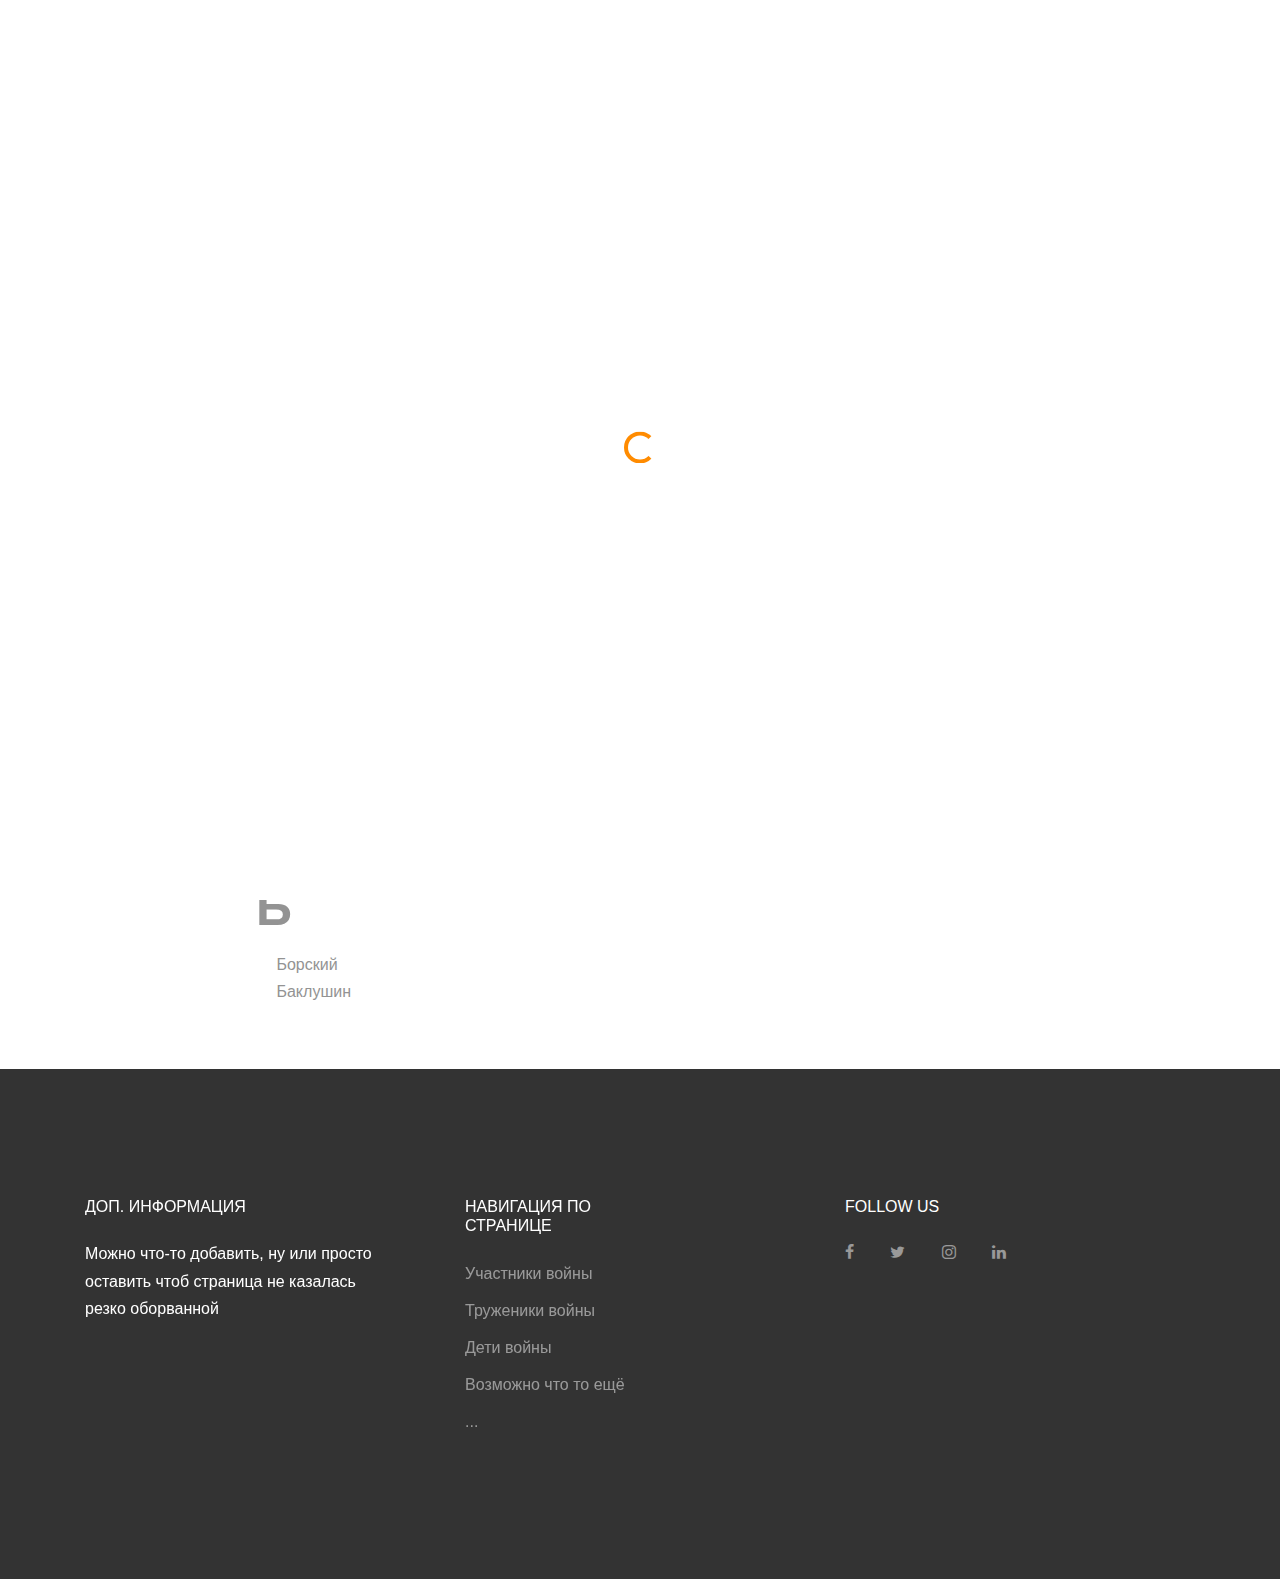
==== commit 2a42cc16: "ver1" ====
--- a/asdf.html
+++ b/asdf.html
@@ -104,7 +104,133 @@
         <img src = "images/lent.png" style="width:80%; text-align:center !important; margin-top: -5%; margin-bottom:5%;">
 </div>
       </div>
+      <script>
+    $(window).scroll(function() {
+        if ($(this).scrollTop() > 100) {
+            if ($('#upbutton').is(':hidden')) {
+                $('#upbutton').css({opacity : 1}).fadeIn('slow');
+            }
+        } else { $('#upbutton').stop(true, false).fadeOut('fast'); }
+    });
+    $('#upbutton').click(function() {
+        $('html, body').stop().animate({scrollTop : 0}, 300);
+    });
+</script>
+      <style>
+        .knopka{
+            position: fixed; /* Фиксированное положение */
+            left: -3px; /* Расстояние от правого края окна браузера */
+            top: 20%; /* Расстояние сверху */
+            padding: 10px; /* Поля вокруг текста */ 
+            background: #ffe; /* Цвет фона */ 
+            border: 1px solid #333;
+            border-radius:7px;
+            background: orange;
+            color: white;
+            width:10%;
+            box-shadow: 0 0 20px 20px red;
+        }
+        .knopka1{
+            position: fixed; /* Фиксированное положение */
+            left: -3px; /* Расстояние от правого края окна браузера */
+            top: 30%; /* Расстояние сверху */
+            padding: 10px; /* Поля вокруг текста */ 
+            background: #ffe; /* Цвет фона */ 
+            border: 1px solid #333;
+            border-radius:7px;
+            background: orange;
+            color: white;
+            width:10%;
+            box-shadow: 0 0 20px 20px red;
+        }
+        .knopka2{
+            position: fixed; /* Фиксированное положение */
+            left: -3px; /* Расстояние от правого края окна браузера */
+            top: 40%; /* Расстояние сверху */
+            padding: 10px; /* Поля вокруг текста */ 
+            background: #ffe; /* Цвет фона */ 
+            border: 1px solid #333;
+            border-radius:7px;
+            background: orange;
+            color: white;
+            width:10%;
+            box-shadow: 0 0 20px 20px red;
+        }
+        .knopka3{
+            position: fixed; /* Фиксированное положение */
+            left: -3px; /* Расстояние от правого края окна браузера */
+            top: 50%; /* Расстояние сверху */
+            padding: 10px; /* Поля вокруг текста */ 
+            background: #ffe; /* Цвет фона */ 
+            border: 1px solid #333;
+            border-radius:7px;
+            background: orange;
+            color: white;
+            width:10%;
+            box-shadow: 0 0 20px 20px red;
+        }
+        .knopka:hover{
+            position: fixed; /* Фиксированное положение */
+            left: -3px; /* Расстояние от правого края окна браузера */
+            top: 20%; /* Расстояние сверху */
+            padding: 10px; /* Поля вокруг текста */ 
+            background: #ffe; /* Цвет фона */ 
+            border: 1px solid #333;
+            border-radius:7px;
+            background: lightgray;
+            color: red;
+            width:10%;
+            box-shadow: 0 0 20px 20px red;
+        }
+        .knopka1:hover{
+            position: fixed; /* Фиксированное положение */
+            left: -3px; /* Расстояние от правого края окна браузера */
+            top: 30%; /* Расстояние сверху */
+            padding: 10px; /* Поля вокруг текста */ 
+            background: #ffe; /* Цвет фона */ 
+            border: 1px solid #333;
+            border-radius:7px;
+            background: lightgray;
+            color: red;
+            width:10%;
+            box-shadow: 0 0 20px 20px red;
+        }
+        .knopka2:hover{
+            position: fixed; /* Фиксированное положение */
+            left: -3px; /* Расстояние от правого края окна браузера */
+            top: 40%; /* Расстояние сверху */
+            padding: 10px; /* Поля вокруг текста */ 
+            background: #ffe; /* Цвет фона */ 
+            border: 1px solid #333;
+            border-radius:7px;
+            background: lightgray;
+            color: red;
+            width:10%;
+            box-shadow: 0 0 20px 20px red;
+        }
+        .knopka3:hover{
+            position: fixed; /* Фиксированное положение */
+            left: -3px; /* Расстояние от правого края окна браузера */
+            top: 50%; /* Расстояние сверху */
+            padding: 10px; /* Поля вокруг текста */ 
+            background: #ffe; /* Цвет фона */ 
+            border: 1px solid #333;
+            border-radius:7px;
+            background: lightgray;
+            color: red;
+            width:10%;
+            box-shadow: 0 0 20px 20px red;
+        }
+        
+      </style>
+      <div style="background-color: black !important">
+      <a href="index.html" id="upbutton"><span class="knopka" >На главную</span></a>
+      <a href="asdf.html" id="upbutton"><span class="knopka1" >Участники войны</span></a>
+      <a href="trud.html" id="upbutton"><span class="knopka2" >Труженики тыла</span></a>
+      <a href="child.html" id="upbutton"><span class="knopka3" >Дети войны</span></a>
+      </div>
     <div class="juster">
+    
       <h2>Участники войны</h2>
       <div>Тут будет представлен алфавитный список участников войны по типу:</div>
       <div style="font-size:50px"><b>А</b></div>
